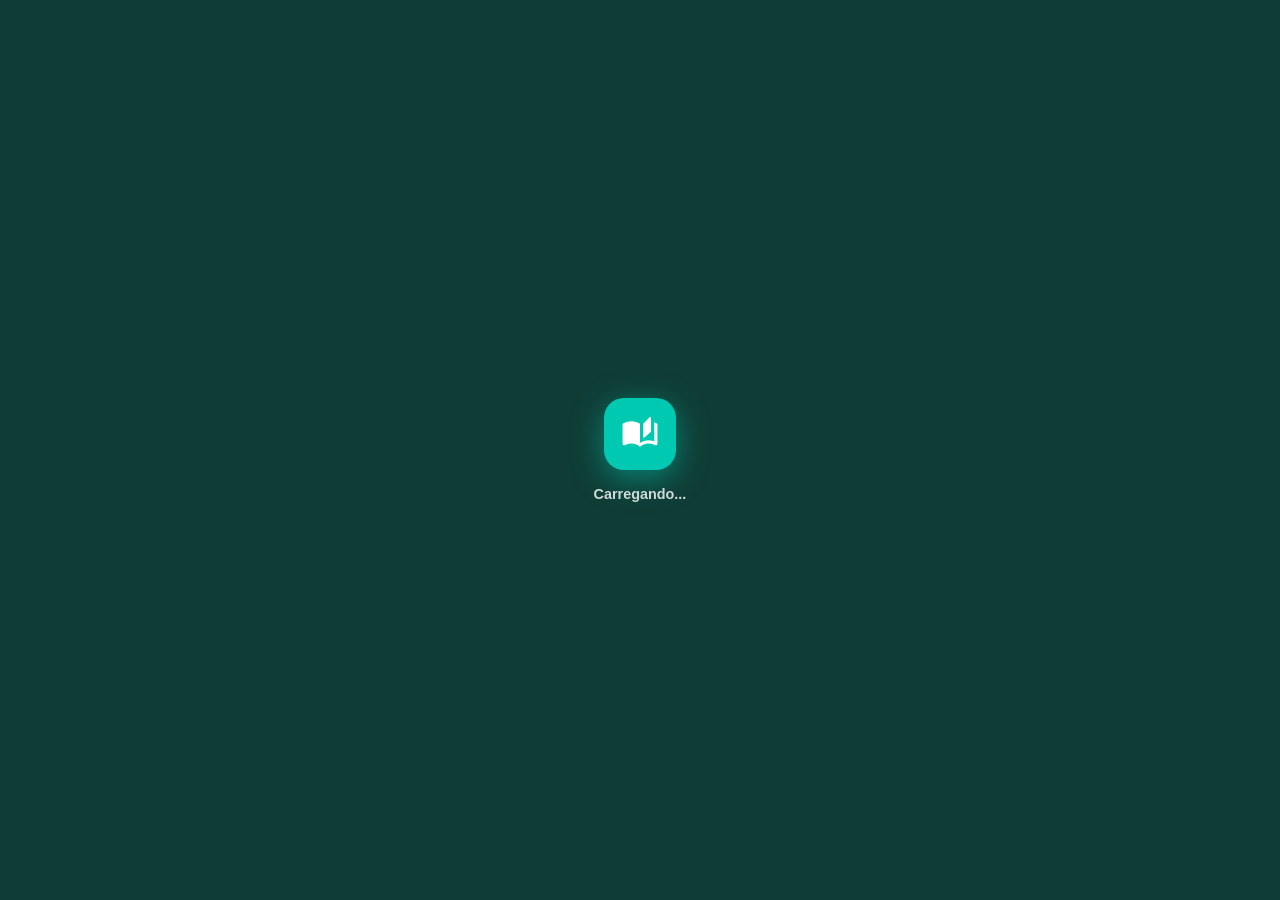
==== index.html @ 5e925e60 "Update index.html" ====
<!DOCTYPE html>
<html lang="pt-BR">
<head>
  <meta charset="UTF-8"/>
  <meta name="viewport" content="width=device-width,initial-scale=1.0,viewport-fit=cover"/>
  <meta name="mobile-web-app-capable" content="yes"/>
  <meta name="apple-mobile-web-app-capable" content="yes"/>
  <meta name="theme-color" content="#00A896"/>
  <title>Sexta Feira Studies</title>
  <link rel="icon" type="image/png" href="assets/favicon.png"/>
  <link rel="stylesheet" href="css/style.css"/>
  <link href="https://fonts.googleapis.com/css2?family=Inter:wght@400;500;600;700;800&display=swap" rel="stylesheet"/>
  <link href="https://fonts.googleapis.com/icon?family=Material+Icons+Round" rel="stylesheet"/>
</head>
<body>

<!-- OVERLAY CARREGANDO -->
<div id="overlay" class="overlay">
  <div class="overlay-inner">
    <div class="logo-pulse"><span class="material-icons-round">auto_stories</span></div>
    <p>Carregando...</p>
  </div>
</div>

<!-- TELA AUTH -->
<div id="tela-auth" class="tela">
  <div class="auth-card">
    <div class="auth-logo">
      <div class="auth-logo-icon"><span class="material-icons-round">auto_stories</span></div>
      <div>
        <h1 class="auth-titulo">Sexta Feira Studies</h1>
        <p class="auth-sub">Acesse sua conta</p>
      </div>
    </div>
    <div class="auth-abas">
      <button class="auth-aba ativa" onclick="trocarAba('entrar')">Entrar</button>
      <button class="auth-aba" onclick="trocarAba('cadastro')">Criar conta</button>
    </div>

    <!-- PAINEL ENTRAR -->
    <div id="painel-entrar" class="auth-painel ativo">
      <button class="btn-google" onclick="loginGoogle()">
        <svg width="18" height="18" viewBox="0 0 48 48"><path fill="#EA4335" d="M24 9.5c3.54 0 6.71 1.22 9.21 3.6l6.85-6.85C35.9 2.38 30.47 0 24 0 14.62 0 6.51 5.38 2.56 13.22l7.98 6.19C12.43 13.72 17.74 9.5 24 9.5z"/><path fill="#4285F4" d="M46.98 24.55c0-1.57-.15-3.09-.38-4.55H24v9.02h12.94c-.58 2.96-2.26 5.48-4.78 7.18l7.73 6c4.51-4.18 7.09-10.36 7.09-17.65z"/><path fill="#FBBC05" d="M10.53 28.59c-.48-1.45-.76-2.99-.76-4.59s.27-3.14.76-4.59l-7.98-6.19C.92 16.46 0 20.12 0 24c0 3.88.92 7.54 2.56 10.78l7.97-6.19z"/><path fill="#34A853" d="M24 48c6.48 0 11.93-2.13 15.89-5.81l-7.73-6c-2.18 1.48-4.97 2.31-8.16 2.31-6.26 0-11.57-4.22-13.47-9.91l-7.98 6.19C6.51 42.62 14.62 48 24 48z"/></svg>
        Continuar com Google
      </button>
      <div class="divisor"><span>ou com e-mail</span></div>
      <div class="campo-auth"><span class="material-icons-round">mail</span><input type="email" id="e-email" placeholder="E-mail"/></div>
      <div class="campo-auth"><span class="material-icons-round">lock</span><input type="password" id="e-senha" placeholder="Senha"/><button class="olho-btn" onclick="toggleOlho('e-senha',this)"><span class="material-icons-round">visibility</span></button></div>
      <div id="err-entrar" class="auth-err" style="display:none"></div>
      <button class="btn-auth" id="btn-entrar" onclick="fazerLogin()"><span class="material-icons-round">login</span> Entrar</button>
      <button class="btn-link" onclick="recuperarSenha()">Esqueci minha senha</button>
    </div>

    <!-- PAINEL CADASTRO -->
    <div id="painel-cadastro" class="auth-painel">
      <button class="btn-google" onclick="loginGoogle()">
        <svg width="18" height="18" viewBox="0 0 48 48"><path fill="#EA4335" d="M24 9.5c3.54 0 6.71 1.22 9.21 3.6l6.85-6.85C35.9 2.38 30.47 0 24 0 14.62 0 6.51 5.38 2.56 13.22l7.98 6.19C12.43 13.72 17.74 9.5 24 9.5z"/><path fill="#4285F4" d="M46.98 24.55c0-1.57-.15-3.09-.38-4.55H24v9.02h12.94c-.58 2.96-2.26 5.48-4.78 7.18l7.73 6c4.51-4.18 7.09-10.36 7.09-17.65z"/><path fill="#FBBC05" d="M10.53 28.59c-.48-1.45-.76-2.99-.76-4.59s.27-3.14.76-4.59l-7.98-6.19C.92 16.46 0 20.12 0 24c0 3.88.92 7.54 2.56 10.78l7.97-6.19z"/><path fill="#34A853" d="M24 48c6.48 0 11.93-2.13 15.89-5.81l-7.73-6c-2.18 1.48-4.97 2.31-8.16 2.31-6.26 0-11.57-4.22-13.47-9.91l-7.98 6.19C6.51 42.62 14.62 48 24 48z"/></svg>
        Cadastrar com Google
      </button>
      <div class="divisor"><span>ou preencha</span></div>
      <div class="campo-auth"><span class="material-icons-round">person</span><input type="text" id="c-nome" placeholder="Seu nome"/></div>
      <div class="campo-auth"><span class="material-icons-round">mail</span><input type="email" id="c-email" placeholder="E-mail"/></div>
      <div class="campo-auth"><span class="material-icons-round">lock</span><input type="password" id="c-senha" placeholder="Senha (mín. 6 caracteres)"/><button class="olho-btn" onclick="toggleOlho('c-senha',this)"><span class="material-icons-round">visibility</span></button></div>
      <div class="campo-auth"><span class="material-icons-round">lock_reset</span><input type="password" id="c-confirma" placeholder="Confirmar senha"/></div>
      <div id="err-cadastro" class="auth-err" style="display:none"></div>
      <button class="btn-auth" id="btn-cadastro" onclick="fazerCadastro()"><span class="material-icons-round">person_add</span> Criar conta</button>
    </div>
  </div>
</div>

<!-- APP -->
<div id="tela-app" class="tela">

  <header class="app-hdr">
    <div class="hdr-logo"><span class="material-icons-round">auto_stories</span><span>SF Studies</span></div>
    <div class="hdr-dir">
      <div class="hdr-pill xp-pill"><span class="material-icons-round">bolt</span><span id="hdr-xp">0 XP</span></div>
      <div class="hdr-pill streak-pill"><span class="material-icons-round">local_fire_department</span><span id="hdr-streak">0</span></div>
      <div class="hdr-av" onclick="irAba('perfil')"><img id="hdr-av-img" src="https://ui-avatars.com/api/?name=U&background=00A896&color=fff" alt=""/></div>
    </div>
  </header>

  <main class="app-main" id="app-main">

    <!-- HOME -->
    <section id="aba-home" class="aba ativa">
      <div id="aviso-box" class="aviso-box" style="display:none">
        <span class="material-icons-round">campaign</span>
        <div><strong id="aviso-titulo"></strong><p id="aviso-msg"></p></div>
        <button onclick="document.getElementById('aviso-box').style.display='none'"><span class="material-icons-round">close</span></button>
      </div>
      <div id="missoes-strip" class="missoes-strip"></div>
      <div class="criar-bar" onclick="openModal('m-post')">
        <img id="bar-av" src="https://ui-avatars.com/api/?name=U&background=00A896&color=fff" alt=""/>
        <span>Compartilhe algo...</span>
        <span class="material-icons-round" style="color:var(--mt)">add_photo_alternate</span>
      </div>
      <div id="feed" class="feed"><div class="load-box"><div class="spin"></div><p>Carregando...</p></div></div>
    </section>

    <!-- MÓDULOS -->
    <section id="aba-modulos" class="aba">
      <div class="sec-hdr"><h2>Módulos</h2><button class="btn-sm" onclick="openModal('m-mod')"><span class="material-icons-round">add</span> Criar</button></div>
      <div class="busca-wrap"><span class="material-icons-round">search</span><input type="text" id="busca-mod" placeholder="Buscar módulo..." oninput="filtrarMods()"/></div>
      <div class="chips-row" id="chips-mat">
        <button class="chip ativo" data-m="">Todos</button>
        <button class="chip" data-m="Matemática">Matemática</button>
        <button class="chip" data-m="Português">Português</button>
        <button class="chip" data-m="Literatura">Literatura</button>
        <button class="chip" data-m="Redação">Redação</button>
        <button class="chip" data-m="História">História</button>
        <button class="chip" data-m="Geografia">Geografia</button>
        <button class="chip" data-m="Ciências">Ciências</button>
        <button class="chip" data-m="Biologia">Biologia</button>
        <button class="chip" data-m="Física">Física</button>
        <button class="chip" data-m="Química">Química</button>
        <button class="chip" data-m="Inglês">Inglês</button>
        <button class="chip" data-m="Espanhol">Espanhol</button>
        <button class="chip" data-m="Filosofia">Filosofia</button>
        <button class="chip" data-m="Sociologia">Sociologia</button>
        <button class="chip" data-m="Artes">Artes</button>
        <button class="chip" data-m="Ed. Física">Ed. Física</button>
        <button class="chip" data-m="Programação">Programação</button>
        <button class="chip" data-m="Robótica">Robótica</button>
        <button class="chip" data-m="Empreend.">Empreend.</button>
      </div>
      <div id="grade-mods" class="grade-mods"><div class="load-box"><div class="spin"></div><p>Carregando...</p></div></div>
    </section>

    <!-- TRILHA -->
    <section id="aba-trilha" class="aba">
      <div class="sec-hdr"><h2>Trilha</h2></div>
      <div class="nivel-card">
        <div class="nivel-row">
          <div class="nivel-badge"><span class="material-icons-round">military_tech</span><span id="nivel-txt">Nível 1</span></div>
          <span id="nivel-xp-info" class="nivel-xp-info">0/100 XP</span>
        </div>
        <div class="xp-barra-wrap"><div class="xp-barra-fill" id="xp-barra"></div></div>
      </div>
      <div id="trilha" class="trilha"><div class="load-box"><div class="spin"></div><p>Carregando trilha...</p></div></div>
    </section>

    <!-- MISSÕES -->
    <section id="aba-missoes" class="aba">
      <div class="sec-hdr"><h2>Missões</h2></div>
      <div id="lista-missoes" class="lista-missoes"><div class="load-box"><div class="spin"></div><p>Carregando...</p></div></div>
    </section>

    <!-- RANKING -->
    <section id="aba-ranking" class="aba">
      <div class="sec-hdr"><h2>Ranking</h2></div>
      <div id="podio" class="podio"></div>
      <div id="lista-rank" class="lista-rank"><div class="load-box"><div class="spin"></div><p>Carregando...</p></div></div>
    </section>

    <!-- PERFIL -->
    <section id="aba-perfil" class="aba">
      <div class="perfil-card">
        <div class="perfil-capa"></div>
        <div class="perfil-topo">
          <div class="perfil-av-wrap">
            <img id="pf-av" src="https://ui-avatars.com/api/?name=U&background=00A896&color=fff" alt=""/>
            <button class="pf-av-edit" onclick="document.getElementById('pf-file').click()"><span class="material-icons-round">photo_camera</span></button>
            <input type="file" id="pf-file" accept="image/*" style="display:none" onchange="trocarFoto(this)"/>
          </div>
          <div class="pf-info">
            <h2 id="pf-nome">---</h2>
            <p id="pf-bio" class="pf-bio">---</p>
          </div>
        </div>
        <div class="pf-stats">
          <div class="pf-stat"><strong id="pf-xp">0</strong><span>XP</span></div>
          <div class="pf-stat"><strong id="pf-nivel">1</strong><span>Nível</span></div>
          <div class="pf-stat"><strong id="pf-streak">0</strong><span>Streak</span></div>
          <div class="pf-stat"><strong id="pf-mods">0</strong><span>Módulos</span></div>
          <div class="pf-stat"><strong id="pf-posts">0</strong><span>Posts</span></div>
        </div>
        <div id="pf-medalhas" class="pf-medalhas"></div>
        <div class="pf-acoes">
          <button class="btn-prim" onclick="openModal('m-edit-pf')"><span class="material-icons-round">edit</span> Editar perfil</button>
          <button class="btn-danger" onclick="fazerLogout()"><span class="material-icons-round">logout</span> Sair</button>
        </div>
      </div>
      <div class="sec-hdr" style="margin-top:1rem"><h3>Meus módulos</h3></div>
      <div id="meus-mods" class="grade-mods"></div>
    </section>

  </main>

  <nav class="nav-bar">
    <button class="nav-btn ativo" data-tab="home"    onclick="irAba('home',this)"><span class="material-icons-round">home</span><span>Home</span></button>
    <button class="nav-btn"       data-tab="modulos" onclick="irAba('modulos',this)"><span class="material-icons-round">layers</span><span>Módulos</span></button>
    <button class="nav-btn nav-add-btn" onclick="openModal('m-post')"><div class="nav-add-circulo"><span class="material-icons-round">add</span></div></button>
    <button class="nav-btn"       data-tab="trilha"  onclick="irAba('trilha',this)"><span class="material-icons-round">map</span><span>Trilha</span></button>
    <button class="nav-btn"       data-tab="missoes" onclick="irAba('missoes',this)"><span class="material-icons-round">emoji_events</span><span>Missões</span><span class="nav-badge" id="nav-badge" style="display:none">0</span></button>
    <button class="nav-btn"       data-tab="ranking" onclick="irAba('ranking',this)"><span class="material-icons-round">leaderboard</span><span>Ranking</span></button>
    <button class="nav-btn"       data-tab="perfil"  onclick="irAba('perfil',this)"><span class="material-icons-round">person</span><span>Perfil</span></button>
  </nav>
</div>

<!-- MODAIS -->

<!-- Modal Criar Post -->
<div id="m-post" class="modal-ov" style="display:none">
  <div class="modal-sh">
    <div class="modal-hdr"><h3>Nova publicação</h3><button class="modal-x" onclick="closeModal('m-post')"><span class="material-icons-round">close</span></button></div>
    <div class="modal-body">
      <div class="post-av-row"><img id="post-av-img" src="" alt=""/><span id="post-av-nome"></span></div>
      <textarea id="post-txt" placeholder="O que você quer compartilhar?" rows="4"></textarea>
      <div id="post-img-prev" style="display:none;position:relative;margin-top:.5rem">
        <img id="post-prev" src="" style="width:100%;border-radius:8px;max-height:220px;object-fit:cover"/>
        <button onclick="removerImgPost()" style="position:absolute;top:.4rem;right:.4rem;background:rgba(0,0,0,.55);border:none;border-radius:50%;width:28px;height:28px;display:flex;align-items:center;justify-content:center;cursor:pointer"><span class="material-icons-round" style="color:#fff;font-size:15px">close</span></button>
      </div>
      <div style="border-top:1px solid var(--borda);margin-top:.75rem;padding-top:.75rem">
        <button class="btn-icon" onclick="document.getElementById('post-file').click()"><span class="material-icons-round">add_photo_alternate</span> Foto</button>
        <input type="file" id="post-file" accept="image/*" style="display:none" onchange="selecionarFotoPost(this)"/>
      </div>
    </div>
    <div class="modal-footer">
      <button class="btn-prim" id="btn-pub" onclick="publicarPost()"><span class="material-icons-round">send</span> Publicar</button>
    </div>
  </div>
</div>

<!-- Modal Ver Post / Comentários -->
<div id="m-ver-post" class="modal-ov" style="display:none">
  <div class="modal-sh">
    <div class="modal-hdr"><h3>Publicação</h3><button class="modal-x" onclick="closeModal('m-ver-post')"><span class="material-icons-round">close</span></button></div>
    <div id="ver-post-corpo" class="modal-body"></div>
    <div class="modal-body" style="border-top:1px solid var(--borda)">
      <h4 style="font-size:.88rem;font-weight:700;margin-bottom:.75rem">Comentários</h4>
      <div id="lista-coments"></div>
      <div class="coment-row">
        <img id="coment-av" src="" alt=""/>
        <input type="text" id="coment-txt" placeholder="Escreva um comentário..."/>
        <button onclick="enviarComentario()"><span class="material-icons-round">send</span></button>
      </div>
    </div>
  </div>
</div>

<!-- Modal Criar Módulo -->
<div id="m-mod" class="modal-ov" style="display:none">
  <div class="modal-sh modal-alto">
    <div class="modal-hdr"><h3>Novo Módulo</h3><button class="modal-x" onclick="closeModal('m-mod')"><span class="material-icons-round">close</span></button></div>
    <div class="modal-body modal-scroll">
      <div class="fgrp"><label>Título *</label><input type="text" id="mod-tit" placeholder="Ex: Álgebra Linear para o ENEM"/></div>
      <div class="fgrp"><label>Descrição</label><textarea id="mod-desc" rows="2" placeholder="Sobre o que é este módulo..."></textarea></div>
      <div class="fgrp"><label>Matéria *</label>
        <select id="mod-mat">
          <option value="">Selecione...</option>
          <option>Matemática</option><option>Português</option><option>Literatura</option><option>Redação</option>
          <option>História</option><option>Geografia</option><option>Ciências</option><option>Biologia</option>
          <option>Física</option><option>Química</option><option>Inglês</option><option>Espanhol</option>
          <option>Filosofia</option><option>Sociologia</option><option>Artes</option><option>Ed. Física</option>
          <option>Programação</option><option>Robótica</option><option>Empreend.</option>
        </select>
      </div>
      <div class="fgrp"><label>Capa</label>
        <div class="capa-area" id="capa-area" onclick="document.getElementById('capa-file').click()">
          <span class="material-icons-round">add_photo_alternate</span><span id="capa-span">Clique para adicionar capa</span>
          <img id="capa-prev" src="" style="display:none"/>
          <input type="file" id="capa-file" accept="image/*" style="display:none" onchange="prevCapa(this)"/>
        </div>
      </div>
      <div class="fgrp"><label>Conteúdo</label><textarea id="mod-cont" rows="6" placeholder="Escreva o conteúdo do módulo..."></textarea></div>
      <div class="fgrp"><label>Vídeos YouTube</label>
        <div id="videos-wrap">
          <div class="video-row"><input type="text" class="video-in" placeholder="Cole a URL do YouTube..."/><button class="btn-icon-sm" onclick="addVideo()"><span class="material-icons-round">add</span></button></div>
        </div>
      </div>
      <div class="fgrp"><label>Quiz</label>
        <div id="quiz-wrap"></div>
        <button class="btn-sec" onclick="addQuestao()" style="margin-top:.5rem"><span class="material-icons-round">add</span> Adicionar pergunta</button>
      </div>
    </div>
    <div class="modal-footer">
      <button class="btn-prim" id="btn-salvar-mod" onclick="salvarModulo()"><span class="material-icons-round">save</span> Salvar módulo</button>
    </div>
  </div>
</div>

<!-- Modal Ver Módulo -->
<div id="m-ver-mod" class="modal-ov" style="display:none">
  <div class="modal-sh modal-full">
    <button class="modal-x-float" onclick="closeModal('m-ver-mod')"><span class="material-icons-round">close</span></button>
    <div id="mod-view" class="modal-body modal-scroll" style="padding:0"></div>
  </div>
</div>

<!-- Modal Editar Perfil -->
<div id="m-edit-pf" class="modal-ov" style="display:none">
  <div class="modal-sh">
    <div class="modal-hdr"><h3>Editar Perfil</h3><button class="modal-x" onclick="closeModal('m-edit-pf')"><span class="material-icons-round">close</span></button></div>
    <div class="modal-body">
      <div class="fgrp"><label>Nome</label><input type="text" id="edit-nome"/></div>
      <div class="fgrp"><label>Bio</label><textarea id="edit-bio" rows="3"></textarea></div>
    </div>
    <div class="modal-footer">
      <button class="btn-prim" onclick="salvarPerfil()"><span class="material-icons-round">save</span> Salvar</button>
    </div>
  </div>
</div>

<!-- Modal Ver Fase -->
<div id="m-fase" class="modal-ov" style="display:none">
  <div class="modal-sh">
    <div id="fase-corpo" class="modal-body" style="padding-top:0"></div>
    <div class="modal-footer" id="fase-footer"></div>
  </div>
</div>

<!-- Modal Quiz Fase -->
<div id="m-quiz-fase" class="modal-ov" style="display:none">
  <div class="modal-sh modal-alto">
    <div class="modal-hdr"><h3 id="quiz-fase-tit">Quiz</h3><button class="modal-x" onclick="closeModal('m-quiz-fase')"><span class="material-icons-round">close</span></button></div>
    <div id="quiz-fase-body" class="modal-body modal-scroll"></div>
  </div>
</div>

<!-- XP Popup -->
<div id="xp-pop" class="xp-pop" style="display:none"><span class="material-icons-round">bolt</span><span id="xp-pop-txt">+10 XP</span></div>

<!-- Toast -->
<div id="toast" class="toast"></div>

<script type="module" src="js/script.js"></script>
</body>
</html>
---- css/style.css ----
*,*::before,*::after{box-sizing:border-box;margin:0;padding:0}
:root{
  --T:#00C9B1;--TD:#00A896;--TL:#E0FAF7;
  --V:#1A5C52;--VD:#0F3D36;
  --bg:#F4F7FA;--card:#fff;--borda:#E2E8F2;--borda2:#C8D4E0;
  --txt:#1A2332;--sub:#4A5568;--mt:#8A9BB0;
  --red:#FF4757;--ok:#2ED573;--gold:#FFD700;
  --s1:0 2px 12px rgba(0,0,0,.06);--s2:0 4px 24px rgba(0,0,0,.1);--s3:0 8px 40px rgba(0,0,0,.15);
  --r:14px;--rsm:8px;--rpill:999px;
  --font:'Plus Jakarta Sans',-apple-system,sans-serif;
  --hdr:56px;--nav:68px;
}
html,body{height:100%;font-family:var(--font);background:var(--bg);color:var(--txt);overflow:hidden;-webkit-font-smoothing:antialiased}
img{display:block;max-width:100%}
button{font-family:var(--font);cursor:pointer}
input,textarea,select{font-family:var(--font)}
a{color:var(--T);text-decoration:none}

/* TELAS */
.tela{display:none;width:100vw;height:100vh;flex-direction:column}
.tela.ativa{display:flex}

/* OVERLAY */
.overlay{position:fixed;inset:0;z-index:9999;background:var(--VD);display:flex;align-items:center;justify-content:center;transition:opacity .4s}
.overlay.sumindo{opacity:0;pointer-events:none}
.overlay-inner{display:flex;flex-direction:column;align-items:center;gap:1rem;color:rgba(255,255,255,.8);font-size:.9rem;font-weight:600}
.logo-pulse{width:72px;height:72px;background:var(--T);border-radius:20px;display:flex;align-items:center;justify-content:center;box-shadow:0 8px 30px rgba(0,201,177,.5);animation:pulso 1.2s ease-in-out infinite}
.logo-pulse .material-icons-round{font-size:38px;color:#fff}
@keyframes pulso{0%,100%{transform:scale(1)}50%{transform:scale(1.08)}}

/* SPIN */
.spin{width:30px;height:30px;border:3px solid var(--borda);border-top-color:var(--T);border-radius:50%;animation:girar .7s linear infinite}
@keyframes girar{to{transform:rotate(360deg)}}
.load-box{display:flex;flex-direction:column;align-items:center;gap:.75rem;padding:2.5rem;color:var(--mt);font-size:.88rem}
.vazio{text-align:center;padding:3rem 1.5rem;color:var(--mt)}
.vazio .material-icons-round{font-size:50px;color:var(--borda2);display:block;margin-bottom:.75rem}

/* ── AUTH ── */
#tela-auth{align-items:center;justify-content:center;background:var(--VD);position:relative;overflow:hidden}
.blob{position:absolute;border-radius:50%;filter:blur(80px);opacity:.4}
.b1{width:400px;height:400px;background:var(--T);top:-120px;left:-100px;animation:bolha 9s ease-in-out infinite}
.b2{width:300px;height:300px;background:#00B4A0;bottom:-100px;right:-80px;animation:bolha 11s ease-in-out infinite reverse}
.b3{width:220px;height:220px;background:#00D9C0;top:55%;left:60%;animation:bolha 7s ease-in-out infinite 1.5s}
@keyframes bolha{0%,100%{transform:translate(0,0) scale(1)}33%{transform:translate(18px,-22px) scale(1.06)}66%{transform:translate(-12px,14px) scale(.95)}}

.auth-card{position:relative;z-index:1;background:rgba(255,255,255,.09);backdrop-filter:blur(28px);border:1px solid rgba(255,255,255,.18);border-radius:28px;padding:2rem 1.75rem 1.5rem;width:min(420px,94vw);display:flex;flex-direction:column;gap:.9rem;animation:cardIn .6s cubic-bezier(.34,1.56,.64,1) both;overflow-y:auto;max-height:92vh}
@keyframes cardIn{from{opacity:0;transform:translateY(36px) scale(.96)}to{opacity:1;transform:none}}
.auth-logo{display:flex;align-items:center;gap:.9rem}
.auth-logo-icon{width:52px;height:52px;background:var(--T);border-radius:16px;display:flex;align-items:center;justify-content:center;box-shadow:0 4px 20px rgba(0,201,177,.45);flex-shrink:0}
.auth-logo-icon .material-icons-round{font-size:28px;color:#fff}
.auth-titulo{font-size:1.35rem;font-weight:900;color:#fff;line-height:1.1}
.auth-titulo span{display:block;color:var(--T)}
.auth-sub{font-size:.8rem;color:rgba(255,255,255,.6);margin-top:.2rem}
.auth-abas{display:flex;background:rgba(255,255,255,.1);border-radius:var(--rpill);padding:4px;gap:4px}
.auth-aba{flex:1;padding:.52rem;border:none;border-radius:var(--rpill);font-size:.87rem;font-weight:700;color:rgba(255,255,255,.6);background:none;cursor:pointer;transition:all .2s}
.auth-aba.ativa{background:var(--T);color:#fff;box-shadow:0 2px 10px rgba(0,201,177,.4)}
.auth-painel{display:none;flex-direction:column;gap:.7rem}
.auth-painel.ativo{display:flex}
.btn-google{display:flex;align-items:center;justify-content:center;gap:.75rem;background:#fff;color:#333;border:none;border-radius:var(--rpill);padding:.85rem;font-size:.9rem;font-weight:600;box-shadow:0 4px 16px rgba(0,0,0,.2);transition:all .2s;cursor:pointer}
.btn-google:hover{transform:translateY(-2px);box-shadow:0 8px 24px rgba(0,0,0,.25)}
.divisor{display:flex;align-items:center;gap:.75rem;color:rgba(255,255,255,.4);font-size:.78rem}
.divisor::before,.divisor::after{content:'';flex:1;height:1px;background:rgba(255,255,255,.15)}
.campo-auth{display:flex;align-items:center;gap:.6rem;background:rgba(255,255,255,.1);border:1px solid rgba(255,255,255,.15);border-radius:var(--rsm);padding:.7rem .9rem}
.campo-auth .material-icons-round{color:rgba(255,255,255,.45);font-size:19px;flex-shrink:0}
.campo-auth input{flex:1;background:none;border:none;outline:none;color:#fff;font-size:.9rem}
.campo-auth input::placeholder{color:rgba(255,255,255,.4)}
.olho-btn{background:none;border:none;color:rgba(255,255,255,.4);display:flex;cursor:pointer;transition:color .2s;padding:0}
.olho-btn:hover{color:rgba(255,255,255,.8)}
.olho-btn .material-icons-round{font-size:18px}
.auth-err{background:rgba(255,71,87,.18);border:1px solid rgba(255,71,87,.4);color:#FFB3BB;border-radius:var(--rsm);padding:.5rem .85rem;font-size:.82rem;font-weight:600}
.btn-auth{display:flex;align-items:center;justify-content:center;gap:.5rem;background:var(--T);color:#fff;border:none;border-radius:var(--rpill);padding:.88rem;font-size:.92rem;font-weight:700;box-shadow:0 4px 16px rgba(0,201,177,.4);transition:all .2s;cursor:pointer}
.btn-auth:hover{background:var(--TD);transform:translateY(-1px)}
.btn-auth:disabled{opacity:.55;cursor:not-allowed;transform:none}
.btn-auth .material-icons-round{font-size:18px}
.btn-link{background:none;border:none;color:rgba(255,255,255,.5);font-size:.8rem;text-align:center;cursor:pointer;transition:color .2s}
.btn-link:hover{color:var(--T)}
.auth-termos{font-size:.72rem;color:rgba(255,255,255,.4);text-align:center}
.auth-termos a{color:var(--T)}

/* ── APP SHELL ── */
#tela-app{overflow:hidden}
.app-hdr{height:var(--hdr);background:var(--card);border-bottom:1px solid var(--borda);display:flex;align-items:center;justify-content:space-between;padding:0 1rem;flex-shrink:0;box-shadow:0 2px 8px rgba(0,0,0,.04);position:relative;z-index:50}
.hdr-logo{display:flex;align-items:center;gap:.45rem;font-weight:900;font-size:.95rem;color:var(--V)}
.hdr-logo .material-icons-round{color:var(--T);font-size:22px}
.hdr-dir{display:flex;align-items:center;gap:.45rem}
.hdr-pill{display:flex;align-items:center;gap:.3rem;border-radius:var(--rpill);padding:.35rem .72rem;font-size:.78rem;font-weight:700;border:none}
.xp-pill{background:var(--TL);color:var(--TD)}
.streak-pill{background:#FFF3E0;color:#D84315}
.hdr-pill .material-icons-round{font-size:15px}
.hdr-av{width:34px;height:34px;border-radius:50%;border:2px solid var(--T);overflow:hidden;cursor:pointer;flex-shrink:0}
.hdr-av img{width:100%;height:100%;object-fit:cover}

.app-main{flex:1;overflow-y:auto;overflow-x:hidden;padding-bottom:var(--nav);-webkit-overflow-scrolling:touch}
.aba{display:none;padding:1rem;animation:fadeUp .25s ease both}
.aba.ativa{display:block}
@keyframes fadeUp{from{opacity:0;transform:translateY(10px)}to{opacity:1;transform:none}}

/* NAV */
.nav-bar{height:var(--nav);background:var(--card);border-top:1px solid var(--borda);display:flex;align-items:center;justify-content:space-around;flex-shrink:0;box-shadow:0 -4px 20px rgba(0,0,0,.06);position:relative;z-index:50}
.nav-btn{flex:1;display:flex;flex-direction:column;align-items:center;justify-content:center;gap:2px;background:none;border:none;color:var(--mt);font-size:.6rem;font-weight:700;padding:.4rem 0;transition:all .2s;position:relative}
.nav-btn .material-icons-round{font-size:22px;transition:all .2s}
.nav-btn.ativo{color:var(--T)}
.nav-btn.ativo .material-icons-round{transform:scale(1.12)}
.nav-add-btn{flex:none;width:58px}
.nav-add-circulo{width:50px;height:50px;background:linear-gradient(135deg,var(--T),var(--VD));border-radius:50%;display:flex;align-items:center;justify-content:center;box-shadow:0 4px 16px rgba(0,201,177,.45);transition:all .22s}
.nav-add-circulo .material-icons-round{color:#fff;font-size:26px}
.nav-add-btn:hover .nav-add-circulo{transform:scale(1.08) rotate(45deg)}
.nav-badge{position:absolute;top:4px;right:calc(50% - 18px);background:var(--red);color:#fff;font-size:.6rem;font-weight:800;min-width:16px;height:16px;border-radius:var(--rpill);display:flex;align-items:center;justify-content:center;padding:0 3px;border:2px solid var(--card)}

/* ── HOME ── */
.aviso-box{display:flex;align-items:flex-start;gap:.75rem;background:#E8F5E9;border:1.5px solid #A5D6A7;border-radius:var(--r);padding:.9rem;margin-bottom:1rem}
.aviso-box .material-icons-round{color:#388E3C;font-size:22px;flex-shrink:0;margin-top:.1rem}
.aviso-box div{flex:1}
.aviso-box strong{font-size:.88rem;color:#2E7D32;display:block;margin-bottom:.15rem}
.aviso-box p{font-size:.82rem;color:#388E3C}
.aviso-box button{background:none;border:none;color:#81C784;cursor:pointer;flex-shrink:0;padding:0}
.aviso-box button .material-icons-round{font-size:18px}

.missoes-strip{display:flex;gap:.5rem;overflow-x:auto;padding-bottom:.5rem;margin-bottom:.75rem;scrollbar-width:none}
.missoes-strip:empty{display:none}
.missoes-strip::-webkit-scrollbar{display:none}
.missao-mini{flex-shrink:0;background:var(--card);border:1.5px solid var(--TL);border-radius:var(--r);padding:.6rem .85rem;min-width:155px;box-shadow:var(--s1);cursor:pointer}
.missao-mini-tit{font-size:.78rem;font-weight:700;margin-bottom:.3rem}
.missao-mini-bw{height:6px;background:var(--borda);border-radius:var(--rpill);overflow:hidden}
.missao-mini-bf{height:100%;background:var(--T);border-radius:var(--rpill);transition:width .4s}
.missao-mini-txt{font-size:.7rem;color:var(--mt);margin-top:.22rem}

.criar-bar{display:flex;align-items:center;gap:.75rem;background:var(--card);border:1.5px solid var(--borda);border-radius:var(--r);padding:.72rem .9rem;cursor:pointer;margin-bottom:1rem;box-shadow:var(--s1);transition:border-color .2s}
.criar-bar:hover{border-color:var(--T)}
.criar-bar img{width:35px;height:35px;border-radius:50%;object-fit:cover;border:2px solid var(--T);flex-shrink:0}
.criar-bar span{flex:1;color:var(--mt);font-size:.87rem}

/* FEED */
.feed{display:flex;flex-direction:column;gap:.85rem}
.post-card{background:var(--card);border-radius:var(--r);box-shadow:var(--s1);overflow:hidden;border:1px solid var(--borda);animation:fadeUp .25s ease both}
.post-topo{display:flex;align-items:center;gap:.65rem;padding:.82rem 1rem .4rem}
.post-topo img{width:40px;height:40px;border-radius:50%;object-fit:cover;border:2px solid var(--TL);flex-shrink:0;cursor:pointer}
.post-autor{flex:1;cursor:pointer}
.post-autor strong{font-size:.87rem;display:block}
.post-autor small{font-size:.72rem;color:var(--mt)}
.post-del-btn{background:none;border:none;color:var(--mt);padding:.2rem;border-radius:50%;transition:all .18s}
.post-del-btn:hover{background:#FFE0E0;color:var(--red)}
.post-del-btn .material-icons-round{font-size:20px}
.post-body{padding:.35rem 1rem;font-size:.9rem;line-height:1.58;color:var(--sub)}
.post-body img{width:100%;border-radius:var(--rsm);margin-top:.55rem;max-height:320px;object-fit:cover}
.post-footer{display:flex;align-items:center;gap:.35rem;padding:.45rem 1rem .8rem;border-top:1px solid var(--borda);margin-top:.45rem}
.btn-curtir,.btn-coment{display:flex;align-items:center;gap:.3rem;background:none;border:none;color:var(--mt);font-size:.8rem;font-weight:600;padding:.36rem .68rem;border-radius:var(--rpill);transition:all .18s}
.btn-curtir:hover{background:#FFE0E0;color:var(--red)}
.btn-curtir.curtido{color:var(--red)}
.btn-curtir.curtido .material-icons-round{color:var(--red)}
.btn-coment:hover{background:var(--TL);color:var(--TD)}
.btn-curtir .material-icons-round,.btn-coment .material-icons-round{font-size:18px}

/* ── MÓDULOS ── */
.sec-hdr{display:flex;align-items:center;justify-content:space-between;margin-bottom:.85rem}
.sec-hdr h2,.sec-hdr h3{font-size:1.1rem;font-weight:800}
.busca-wrap{display:flex;align-items:center;gap:.5rem;background:var(--card);border:1.5px solid var(--borda);border-radius:var(--rpill);padding:.52rem .9rem;margin-bottom:.75rem;transition:border-color .2s}
.busca-wrap:focus-within{border-color:var(--T)}
.busca-wrap .material-icons-round{color:var(--mt);font-size:19px;flex-shrink:0}
.busca-wrap input{flex:1;border:none;outline:none;background:none;font-size:.9rem;color:var(--txt)}
.chips-row{display:flex;gap:.4rem;overflow-x:auto;padding-bottom:.5rem;margin-bottom:.85rem;scrollbar-width:none}
.chips-row::-webkit-scrollbar{display:none}
.chip{flex-shrink:0;padding:.36rem .82rem;background:var(--card);border:1.5px solid var(--borda);border-radius:var(--rpill);font-size:.78rem;font-weight:700;color:var(--sub);cursor:pointer;transition:all .18s}
.chip.ativo,.chip:hover{background:var(--T);border-color:var(--T);color:#fff}
.grade-mods{display:grid;grid-template-columns:repeat(auto-fill,minmax(155px,1fr));gap:.85rem}
.mod-card{background:var(--card);border-radius:var(--r);box-shadow:var(--s1);overflow:hidden;cursor:pointer;transition:all .22s;border:1px solid var(--borda);animation:fadeUp .25s ease both;position:relative}
.mod-card:hover{transform:translateY(-4px);box-shadow:var(--s3)}
.mod-capa{width:100%;height:106px;background:linear-gradient(135deg,var(--TL),var(--T));display:flex;align-items:center;justify-content:center;font-size:2.8rem}
.mod-capa img{width:100%;height:100%;object-fit:cover}
.mod-corpo{padding:.65rem}
.mod-mat-tag{font-size:.66rem;font-weight:700;color:var(--TD);background:var(--TL);padding:.17rem .43rem;border-radius:var(--rpill);display:inline-block;margin-bottom:.33rem}
.mod-tit{font-size:.87rem;font-weight:700;line-height:1.3}
.mod-autor{font-size:.71rem;color:var(--mt);margin-top:.25rem}
.mod-stats{display:flex;align-items:center;gap:.55rem;margin-top:.38rem;font-size:.71rem;color:var(--mt)}
.mod-stats span{display:flex;align-items:center;gap:.18rem}
.mod-stats .material-icons-round{font-size:14px}
.mod-oficial{position:absolute;top:.45rem;right:.45rem;background:linear-gradient(135deg,#FFD700,#FFA000);color:#fff;font-size:.64rem;font-weight:800;padding:.18rem .48rem;border-radius:var(--rpill);display:flex;align-items:center;gap:.18rem}
.mod-oficial .material-icons-round{font-size:12px}

/* Módulo view */
.mod-view-capa{width:100%;height:200px;background:linear-gradient(135deg,var(--VD),var(--T));display:flex;align-items:center;justify-content:center;font-size:5rem;overflow:hidden}
.mod-view-capa img{width:100%;height:100%;object-fit:cover}
.mod-view-meta{padding:1rem 1rem .5rem}
.mod-view-tit{font-size:1.25rem;font-weight:800;margin-bottom:.3rem}
.mod-view-desc{font-size:.9rem;color:var(--sub);line-height:1.6;margin-bottom:.7rem}
.mod-view-autor{display:flex;align-items:center;gap:.5rem;margin-bottom:.65rem}
.mod-view-autor img{width:28px;height:28px;border-radius:50%;object-fit:cover}
.mod-view-autor span{font-size:.8rem;color:var(--mt)}
.mod-sec{padding:1rem;border-top:1px solid var(--borda)}
.mod-sec h3{font-size:.95rem;font-weight:800;margin-bottom:.7rem;display:flex;align-items:center;gap:.4rem}
.mod-sec h3 .material-icons-round{color:var(--T);font-size:20px}
.mod-txt{font-size:.9rem;line-height:1.72;color:var(--sub);white-space:pre-wrap}
.vid-embed{border-radius:var(--rsm);overflow:hidden;margin-bottom:.65rem;box-shadow:var(--s1)}
.vid-embed iframe{width:100%;height:200px;border:none;display:block}
.quiz-q{margin-bottom:1.2rem}
.quiz-q-txt{font-size:.9rem;font-weight:700;margin-bottom:.55rem}
.quiz-opts{display:flex;flex-direction:column;gap:.35rem}
.quiz-opt-btn{width:100%;text-align:left;padding:.62rem .9rem;border-radius:var(--rsm);border:1.5px solid var(--borda);background:var(--card);font-size:.87rem;color:var(--txt);cursor:pointer;transition:all .18s}
.quiz-opt-btn:hover:not([disabled]){border-color:var(--T);background:var(--TL)}
.quiz-opt-btn.certa{border-color:var(--ok);background:#E8F5E9;color:#2E7D32}
.quiz-opt-btn.errada{border-color:var(--red);background:#FFEBEE;color:#C62828}
.quiz-fb{font-size:.8rem;font-weight:700;margin-top:.3rem;padding:.28rem .62rem;border-radius:var(--rpill);display:inline-block}
.quiz-fb.ok{background:#E8F5E9;color:#2E7D32}
.quiz-fb.fail{background:#FFEBEE;color:#C62828}
.quiz-res{background:linear-gradient(135deg,var(--TL),var(--card));border-radius:var(--r);padding:1.5rem;text-align:center;margin-top:1rem}
.quiz-res h3{font-size:1.4rem;font-weight:900;color:var(--TD)}
.quiz-res p{font-size:.9rem;color:var(--sub);margin-top:.25rem}
.quiz-res .xp-tag{color:var(--T);font-weight:800;display:block;margin-top:.5rem}

/* ── TRILHA ── */
.nivel-card{background:var(--card);border-radius:var(--r);box-shadow:var(--s1);padding:.88rem 1rem;margin-bottom:1.25rem;border:1px solid var(--borda)}
.nivel-row{display:flex;align-items:center;justify-content:space-between;margin-bottom:.55rem}
.nivel-badge{display:flex;align-items:center;gap:.32rem;background:linear-gradient(135deg,var(--T),var(--V));color:#fff;border-radius:var(--rpill);padding:.36rem .85rem;font-size:.82rem;font-weight:800}
.nivel-badge .material-icons-round{font-size:16px}
.nivel-xp-info{font-size:.77rem;font-weight:700;color:var(--mt)}
.xp-barra-wrap{height:10px;background:var(--borda);border-radius:var(--rpill);overflow:hidden}
.xp-barra-fill{height:100%;background:linear-gradient(90deg,var(--T),var(--TD));border-radius:var(--rpill);transition:width .6s ease;width:0%}
.trilha{display:flex;flex-direction:column;align-items:center;padding-bottom:2rem}
.trilha-sec{width:100%;margin-bottom:1.5rem}
.trilha-sec-tit{text-align:center;font-size:.82rem;font-weight:800;color:#fff;background:linear-gradient(135deg,var(--V),var(--VD));border-radius:var(--rpill);padding:.38rem 1rem;margin-bottom:1.25rem;display:inline-block;box-shadow:0 2px 8px rgba(15,61,54,.3)}
.trilha-nos{display:flex;flex-direction:column;align-items:center;gap:0;width:100%;max-width:320px}
.no-wrap{display:flex;justify-content:center;width:100%}
.no-wrap.esq{justify-content:flex-start;padding-left:18%}
.no-wrap.dir{justify-content:flex-end;padding-right:18%}
.no-wrap.cen{justify-content:center}
.fase-no{display:flex;flex-direction:column;align-items:center;gap:.38rem;cursor:pointer}
.fase-circulo{width:70px;height:70px;border-radius:50%;display:flex;align-items:center;justify-content:center;font-size:1.9rem;border:none;cursor:pointer;transition:all .22s;position:relative;box-shadow:0 4px 0 rgba(0,0,0,.18)}
.fase-circulo:hover:not(.trav){transform:scale(1.08) translateY(-2px)}
.fase-circulo:active:not(.trav){transform:scale(.96) translateY(1px);box-shadow:0 2px 0 rgba(0,0,0,.18)}
.fase-circulo.trav{background:#DDE3EC;box-shadow:0 4px 0 #B8C2D0;cursor:not-allowed;filter:grayscale(.4)}
.fase-circulo.disp{background:linear-gradient(135deg,var(--T),var(--V));box-shadow:0 4px 0 var(--VD);animation:pulsaFase 2.2s ease-in-out infinite}
.fase-circulo.conc{background:linear-gradient(135deg,#4CAF50,#2E7D32);box-shadow:0 4px 0 #1B5E20}
@keyframes pulsaFase{0%,100%{box-shadow:0 4px 0 var(--VD),0 0 0 0 rgba(0,201,177,.4)}50%{box-shadow:0 4px 0 var(--VD),0 0 0 14px rgba(0,201,177,0)}}
.fase-lbl{font-size:.73rem;font-weight:700;color:var(--sub);text-align:center;max-width:78px;line-height:1.2}
.fase-ests{font-size:.8rem}
.conector{width:3px;height:34px;margin:0 auto;border-radius:var(--rpill)}
.conector.feito{background:linear-gradient(to bottom,#4CAF50,#81C784)}
.conector.normal{background:linear-gradient(to bottom,var(--TL),var(--borda))}
.fase-dh{text-align:center;padding:1.5rem 1rem 1rem}
.fase-dh-em{font-size:3.8rem;display:block;margin-bottom:.45rem}
.fase-dh-tit{font-size:1.2rem;font-weight:900}
.fase-dh-sub{font-size:.83rem;color:var(--mt);margin-top:.2rem}
.fase-dh-xp{display:inline-flex;align-items:center;gap:.3rem;background:var(--TL);color:var(--TD);padding:.28rem .78rem;border-radius:var(--rpill);font-size:.8rem;font-weight:800;margin-top:.55rem}
.fase-dh-xp .material-icons-round{font-size:15px}
.fase-trav-info{padding:1.5rem;text-align:center;color:var(--mt)}
.fase-trav-info .material-icons-round{font-size:40px;display:block;margin-bottom:.5rem;color:var(--borda2)}

/* ── MISSÕES ── */
.lista-missoes{display:flex;flex-direction:column;gap:.75rem}
.missao-card{background:var(--card);border-radius:var(--r);box-shadow:var(--s1);padding:1rem;border:1px solid var(--borda);animation:fadeUp .25s ease both}
.missao-topo{display:flex;align-items:flex-start;gap:.72rem;margin-bottom:.6rem}
.missao-ico{width:44px;height:44px;border-radius:var(--rsm);display:flex;align-items:center;justify-content:center;flex-shrink:0;font-size:1.5rem}
.missao-info{flex:1}
.missao-info h4{font-size:.9rem;font-weight:800}
.missao-info p{font-size:.8rem;color:var(--sub);margin-top:.18rem;line-height:1.45}
.missao-xp{display:flex;align-items:center;gap:.28rem;background:var(--TL);color:var(--TD);padding:.18rem .62rem;border-radius:var(--rpill);font-size:.74rem;font-weight:800;flex-shrink:0}
.missao-xp .material-icons-round{font-size:14px}
.missao-bw{height:8px;background:var(--borda);border-radius:var(--rpill);overflow:hidden;margin-bottom:.38rem}
.missao-bf{height:100%;background:var(--T);border-radius:var(--rpill);transition:width .5s}
.missao-pct{font-size:.75rem;color:var(--mt);font-weight:600}
.missao-badge{display:inline-flex;align-items:center;gap:.28rem;background:#E8F5E9;color:#2E7D32;padding:.22rem .62rem;border-radius:var(--rpill);font-size:.77rem;font-weight:800}
.missao-badge .material-icons-round{font-size:14px}

/* ── RANKING ── */
.podio{display:flex;align-items:flex-end;justify-content:center;gap:.5rem;padding:1.5rem 0 2rem}
.podio-item{display:flex;flex-direction:column;align-items:center;gap:.42rem;flex:1;max-width:100px}
.podio-av{border-radius:50%;object-fit:cover}
.p1 .podio-av{width:64px;height:64px;border:3px solid #FFD700}
.p2 .podio-av{width:54px;height:54px;border:3px solid #B0BEC5}
.p3 .podio-av{width:54px;height:54px;border:3px solid #CD7F32}
.podio-plat{width:100%;border-radius:8px 8px 0 0;display:flex;flex-direction:column;align-items:center;justify-content:flex-end;padding:.45rem .3rem;color:#fff;font-weight:800;font-size:.84rem}
.p1 .podio-plat{height:78px;background:linear-gradient(135deg,#FFD700,#FFA000)}
.p2 .podio-plat{height:60px;background:linear-gradient(135deg,#B0BEC5,#78909C)}
.p3 .podio-plat{height:44px;background:linear-gradient(135deg,#CD7F32,#8D4D00)}
.podio-nome{font-size:.72rem;color:var(--sub);font-weight:700;text-align:center;max-width:80px;overflow:hidden;text-overflow:ellipsis;white-space:nowrap}
.podio-xp{font-size:.68rem;color:var(--mt)}
.podio-crown{font-size:1.3rem}
.lista-rank{display:flex;flex-direction:column;gap:.5rem}
.rank-item{background:var(--card);border-radius:var(--rsm);box-shadow:var(--s1);display:flex;align-items:center;gap:.72rem;padding:.72rem 1rem;border:1px solid var(--borda)}
.rank-item.meu{border-color:var(--T)}
.rank-pos{width:26px;font-weight:800;font-size:.88rem;color:var(--mt);text-align:center;flex-shrink:0}
.rank-item img{width:38px;height:38px;border-radius:50%;object-fit:cover;flex-shrink:0}
.rank-info{flex:1;min-width:0}
.rank-info strong{font-size:.87rem;display:block;overflow:hidden;text-overflow:ellipsis;white-space:nowrap}
.rank-info small{font-size:.72rem;color:var(--mt)}
.rank-xp{font-weight:800;font-size:.87rem;color:var(--T);flex-shrink:0}

/* ── PERFIL ── */
.perfil-card{background:var(--card);border-radius:var(--r);box-shadow:var(--s1);overflow:hidden;border:1px solid var(--borda)}
.perfil-capa{height:98px;background:linear-gradient(135deg,var(--VD),var(--T))}
.perfil-topo{display:flex;align-items:flex-end;gap:.88rem;padding:0 1rem .85rem;margin-top:-36px}
.perfil-av-wrap{position:relative;flex-shrink:0}
.perfil-av-wrap img{width:78px;height:78px;border-radius:50%;object-fit:cover;border:4px solid var(--card);box-shadow:var(--s2)}
.pf-av-edit{position:absolute;bottom:0;right:0;width:27px;height:27px;background:var(--T);border:2px solid var(--card);border-radius:50%;display:flex;align-items:center;justify-content:center;cursor:pointer}
.pf-av-edit .material-icons-round{font-size:13px;color:#fff}
.pf-info{flex:1;padding-top:.45rem}
.pf-info h2{font-size:1.08rem;font-weight:800}
.pf-bio{font-size:.78rem;color:var(--mt);margin-top:.15rem}
.pf-stats{display:grid;grid-template-columns:repeat(5,1fr);gap:.3rem;padding:0 1rem .85rem;border-top:1px solid var(--borda);padding-top:.72rem}
.pf-stat{display:flex;flex-direction:column;align-items:center;background:var(--bg);border-radius:var(--rsm);padding:.52rem .3rem}
.pf-stat strong{font-size:.92rem;font-weight:800}
.pf-stat span{font-size:.63rem;color:var(--mt);font-weight:700;margin-top:.1rem}
.pf-medalhas{display:flex;flex-wrap:wrap;gap:.38rem;padding:0 1rem .72rem}
.medalha{display:flex;align-items:center;gap:.28rem;background:linear-gradient(135deg,#FFF8E1,#FFFDE7);border:1px solid #FFD54F;border-radius:var(--rpill);padding:.2rem .62rem;font-size:.72rem;font-weight:700;color:#E65100}
.medalha .material-icons-round{font-size:14px;color:#FFD700}
.pf-acoes{display:flex;gap:.5rem;padding:0 1rem .85rem}
.pf-acoes .btn-prim{flex:1}

/* ── MODAIS ── */
.modal-ov{position:fixed;inset:0;z-index:999;background:rgba(0,0,0,.48);backdrop-filter:blur(5px);display:flex;align-items:flex-end;justify-content:center}
.modal-sh{background:var(--card);border-radius:22px 22px 0 0;width:100%;max-width:580px;max-height:90vh;display:flex;flex-direction:column;animation:sobir .3s cubic-bezier(.34,1.3,.64,1) both;overflow:hidden;position:relative}
.modal-sh.modal-alto{max-height:96vh}
.modal-sh.modal-full{max-height:98vh;border-radius:18px 18px 0 0}
@keyframes sobir{from{transform:translateY(100%)}to{transform:none}}
.modal-drag{width:38px;height:4px;border-radius:var(--rpill);background:var(--borda);margin:.65rem auto .2rem;flex-shrink:0}
.modal-hdr{display:flex;align-items:center;justify-content:space-between;padding:.45rem 1rem .7rem;border-bottom:1px solid var(--borda);flex-shrink:0}
.modal-hdr h3{font-size:.96rem;font-weight:800}
.modal-x{background:var(--bg);border:none;border-radius:50%;width:30px;height:30px;display:flex;align-items:center;justify-content:center;cursor:pointer;transition:background .2s}
.modal-x:hover{background:var(--borda)}
.modal-x .material-icons-round{font-size:17px}
.modal-x-float{position:absolute;top:.85rem;right:.85rem;z-index:10;background:var(--bg);border:none;border-radius:50%;width:32px;height:32px;display:flex;align-items:center;justify-content:center;cursor:pointer;box-shadow:var(--s2)}
.modal-x-float .material-icons-round{font-size:18px}
.modal-body{padding:.85rem 1rem;overflow-y:auto;flex:1;-webkit-overflow-scrolling:touch}
.modal-scroll{overflow-y:auto}
.modal-footer{padding:.68rem 1rem;border-top:1px solid var(--borda);background:var(--card);flex-shrink:0}

/* FORMS */
.fgrp{display:flex;flex-direction:column;gap:.36rem;margin-bottom:.92rem}
.fgrp label{font-size:.77rem;font-weight:700;color:var(--sub)}
.fgrp input,.fgrp textarea,.fgrp select{border:1.5px solid var(--borda);border-radius:var(--rsm);padding:.68rem .88rem;font-size:.9rem;color:var(--txt);background:var(--bg);outline:none;transition:border-color .2s;resize:vertical;width:100%}
.fgrp input:focus,.fgrp textarea:focus,.fgrp select:focus{border-color:var(--T);background:var(--card)}
.capa-area{border:2px dashed var(--borda);border-radius:var(--rsm);padding:1.2rem;display:flex;flex-direction:column;align-items:center;gap:.4rem;cursor:pointer;color:var(--mt);transition:border-color .2s;text-align:center}
.capa-area:hover{border-color:var(--T);color:var(--T)}
.capa-area .material-icons-round{font-size:28px}
.capa-area img{width:100%;height:125px;object-fit:cover;border-radius:var(--rsm)}
.video-row{display:flex;gap:.4rem;align-items:center;margin-bottom:.42rem}
.video-in{flex:1;border:1.5px solid var(--borda);border-radius:var(--rsm);padding:.58rem .78rem;font-size:.85rem;outline:none;background:var(--bg);transition:border-color .2s}
.video-in:focus{border-color:var(--T);background:var(--card)}
.q-bloco{background:var(--bg);border-radius:var(--rsm);padding:.72rem;margin-bottom:.65rem;border:1px solid var(--borda)}
.q-topo{display:flex;gap:.4rem;align-items:center;margin-bottom:.45rem}
.q-in{flex:1;border:1.5px solid var(--borda);border-radius:var(--rsm);padding:.48rem .68rem;font-size:.85rem;outline:none;background:var(--card)}
.q-in:focus{border-color:var(--T)}
.opt-row{display:flex;align-items:center;gap:.42rem;margin-bottom:.35rem}
.opt-row input[type=radio]{accent-color:var(--T)}
.opt-in{flex:1;border:1px solid var(--borda);border-radius:8px;padding:.42rem .62rem;font-size:.82rem;outline:none;background:var(--card)}
.opt-in:focus{border-color:var(--T)}
.post-av-row{display:flex;align-items:center;gap:.62rem;margin-bottom:.62rem}
.post-av-row img{width:38px;height:38px;border-radius:50%;object-fit:cover;border:2px solid var(--TL)}
.post-av-row span{font-weight:700;font-size:.88rem}
#post-txt{width:100%;border:none;outline:none;resize:none;font-size:.95rem;color:var(--txt);background:none}
.coment-row{display:flex;align-items:center;gap:.42rem;margin-top:.82rem}
.coment-row img{width:30px;height:30px;border-radius:50%;object-fit:cover;flex-shrink:0}
.coment-row input{flex:1;border:1.5px solid var(--borda);border-radius:var(--rpill);padding:.5rem .88rem;font-size:.85rem;outline:none;background:var(--bg);transition:border-color .2s}
.coment-row input:focus{border-color:var(--T);background:var(--card)}
.coment-row button{width:34px;height:34px;background:var(--T);border:none;border-radius:50%;display:flex;align-items:center;justify-content:center;flex-shrink:0;transition:background .2s}
.coment-row button:hover{background:var(--TD)}
.coment-row button .material-icons-round{color:#fff;font-size:17px}
.coment-item{display:flex;gap:.52rem;margin-bottom:.65rem}
.coment-item img{width:28px;height:28px;border-radius:50%;object-fit:cover;flex-shrink:0}
.coment-bolha{background:var(--bg);border-radius:0 var(--rsm) var(--rsm) var(--rsm);padding:.45rem .72rem}
.coment-bolha strong{font-size:.75rem;display:block;margin-bottom:.12rem}
.coment-bolha span{font-size:.83rem;color:var(--sub)}

/* ── BOTÕES ── */
.btn-prim{display:flex;align-items:center;justify-content:center;gap:.42rem;background:linear-gradient(135deg,var(--T),var(--V));color:#fff;border:none;border-radius:var(--rpill);padding:.82rem 1.5rem;font-size:.92rem;font-weight:700;cursor:pointer;transition:all .2s;box-shadow:0 4px 14px rgba(0,201,177,.32);width:100%}
.btn-prim:hover{opacity:.92;transform:translateY(-1px)}
.btn-prim:disabled{opacity:.5;cursor:not-allowed;transform:none}
.btn-prim .material-icons-round{font-size:18px}
.btn-sm{display:flex;align-items:center;gap:.3rem;background:var(--T);color:#fff;border:none;border-radius:var(--rpill);padding:.4rem .88rem;font-size:.8rem;font-weight:700;cursor:pointer;transition:background .2s}
.btn-sm:hover{background:var(--TD)}
.btn-sm .material-icons-round{font-size:16px}
.btn-sec{display:flex;align-items:center;justify-content:center;gap:.32rem;background:none;color:var(--T);border:1.5px solid var(--T);border-radius:var(--rpill);padding:.44rem .88rem;font-size:.8rem;font-weight:700;cursor:pointer;transition:all .2s;width:100%}
.btn-sec:hover{background:var(--TL)}
.btn-sec .material-icons-round{font-size:15px}
.btn-danger{display:flex;align-items:center;justify-content:center;gap:.4rem;background:#FFF0F0;color:var(--red);border:none;border-radius:var(--rpill);padding:.82rem 1.5rem;font-size:.88rem;font-weight:700;cursor:pointer;transition:all .2s}
.btn-danger:hover{background:#FFE0E0}
.btn-danger .material-icons-round{font-size:17px}
.btn-icon{display:flex;align-items:center;gap:.3rem;background:var(--bg);border:none;border-radius:var(--rpill);padding:.4rem .82rem;color:var(--sub);font-size:.8rem;font-weight:600;cursor:pointer;transition:all .2s}
.btn-icon:hover{background:var(--borda)}
.btn-icon .material-icons-round{font-size:18px}
.btn-icon-sm{width:30px;height:30px;display:flex;align-items:center;justify-content:center;background:var(--bg);border:none;border-radius:50%;cursor:pointer;flex-shrink:0;transition:background .2s}
.btn-icon-sm:hover{background:var(--TL)}
.btn-icon-sm .material-icons-round{font-size:17px;color:var(--sub)}

/* ── XP POPUP / TOAST ── */
.xp-pop{position:fixed;top:68px;left:50%;transform:translateX(-50%) translateY(-18px);background:linear-gradient(135deg,var(--T),var(--TD));color:#fff;padding:.52rem 1.2rem;border-radius:var(--rpill);font-size:.9rem;font-weight:800;display:flex;align-items:center;gap:.32rem;z-index:9998;opacity:0;box-shadow:var(--s2);transition:all .35s cubic-bezier(.34,1.56,.64,1);pointer-events:none}
.xp-pop.show{opacity:1;transform:translateX(-50%) translateY(0)}
.xp-pop .material-icons-round{font-size:18px}
.toast{position:fixed;bottom:calc(var(--nav) + .9rem);left:50%;transform:translateX(-50%) translateY(14px);background:var(--txt);color:#fff;padding:.6rem 1.2rem;border-radius:var(--rpill);font-size:.83rem;font-weight:600;z-index:9999;opacity:0;transition:all .3s;pointer-events:none;white-space:nowrap;max-width:92vw;box-shadow:var(--s3)}
.toast.show{opacity:1;transform:translateX(-50%) translateY(0)}
.toast.ok{background:var(--T)}
.toast.err{background:var(--red)}

/* ── RESPONSIVO ── */
@media(min-width:640px){
  body{background:linear-gradient(135deg,var(--VD) 0%,#0A2A26 100%)}
  #tela-app{max-width:480px;margin:0 auto;height:100vh;box-shadow:0 0 80px rgba(0,0,0,.5);position:relative}
  .app-hdr{max-width:480px}
  .nav-bar{max-width:480px;position:fixed;bottom:0;left:50%;transform:translateX(-50%)}
  .modal-ov{max-width:480px;left:50%;transform:translateX(-50%);right:auto}
  .toast{bottom:calc(var(--nav) + 1.5rem)}
}
@media(min-width:900px){
  #tela-app{border-radius:22px;height:90vh;margin-top:5vh;box-shadow:0 20px 80px rgba(0,0,0,.6)}
  .nav-bar{border-radius:0 0 22px 22px}
  .app-hdr{border-radius:22px 22px 0 0}
}
@media(max-width:360px){
  .pf-stats{grid-template-columns:repeat(3,1fr)}
  .fase-circulo{width:62px;height:62px;font-size:1.7rem}
}
@supports(padding:env(safe-area-inset-bottom)){
  .nav-bar{padding-bottom:env(safe-area-inset-bottom);height:calc(var(--nav) + env(safe-area-inset-bottom))}
  .app-main{padding-bottom:calc(var(--nav) + env(safe-area-inset-bottom))}
}
::-webkit-scrollbar{width:3px;height:3px}
::-webkit-scrollbar-thumb{background:var(--borda2);border-radius:99px}
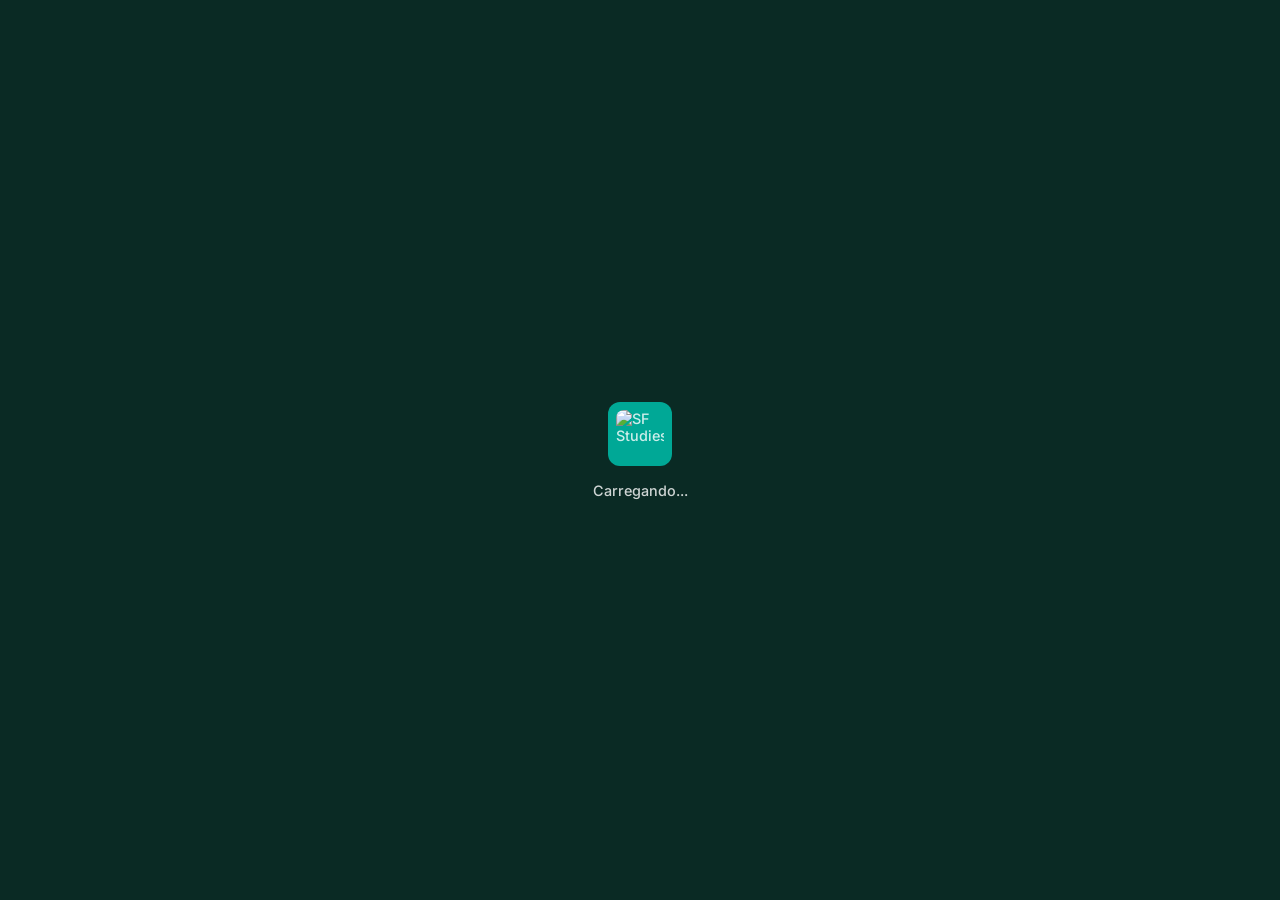
==== commit a89ac8ce: "Update index.html" ====
--- a/index.html
+++ b/index.html
@@ -7,7 +7,7 @@
   <meta name="apple-mobile-web-app-capable" content="yes"/>
   <meta name="theme-color" content="#00A896"/>
   <title>Sexta Feira Studies</title>
-  <link rel="icon" type="image/png" href="assets/favicon.png"/>
+  <link rel="icon" type="image/png" href="https://i.ibb.co/G3MwH684/logo.png"/>
   <link rel="stylesheet" href="css/style.css"/>
   <link href="https://fonts.googleapis.com/css2?family=Inter:wght@400;500;600;700;800&display=swap" rel="stylesheet"/>
   <link href="https://fonts.googleapis.com/icon?family=Material+Icons+Round" rel="stylesheet"/>
@@ -17,7 +17,7 @@
 <!-- OVERLAY CARREGANDO -->
 <div id="overlay" class="overlay">
   <div class="overlay-inner">
-    <div class="logo-pulse"><span class="material-icons-round">auto_stories</span></div>
+    <div class="logo-pulse"><img src="https://i.ibb.co/G3MwH684/logo.png" alt="SF Studies" style="width:48px;height:48px;border-radius:8px"/></div>
     <p>Carregando...</p>
   </div>
 </div>
@@ -26,7 +26,7 @@
 <div id="tela-auth" class="tela">
   <div class="auth-card">
     <div class="auth-logo">
-      <div class="auth-logo-icon"><span class="material-icons-round">auto_stories</span></div>
+      <div class="auth-logo-icon"><img src="https://i.ibb.co/G3MwH684/logo.png" alt="SF Studies" style="width:48px;height:48px;border-radius:8px"/></div>
       <div>
         <h1 class="auth-titulo">Sexta Feira Studies</h1>
         <p class="auth-sub">Acesse sua conta</p>
@@ -72,10 +72,14 @@
 <div id="tela-app" class="tela">
 
   <header class="app-hdr">
-    <div class="hdr-logo"><span class="material-icons-round">auto_stories</span><span>SF Studies</span></div>
+    <div class="hdr-logo"><img src="https://i.ibb.co/G3MwH684/logo.png" alt="SF Studies" style="width:32px;height:32px;border-radius:6px"/></div>
     <div class="hdr-dir">
       <div class="hdr-pill xp-pill"><span class="material-icons-round">bolt</span><span id="hdr-xp">0 XP</span></div>
       <div class="hdr-pill streak-pill"><span class="material-icons-round">local_fire_department</span><span id="hdr-streak">0</span></div>
+      <button class="hdr-notif-btn" onclick="irAba('notificacoes')" style="position:relative;background:none;border:none;cursor:pointer;display:flex;align-items:center">
+        <span class="material-icons-round" style="font-size:24px;color:var(--sub)">notifications</span>
+        <span id="notif-badge" style="display:none;position:absolute;top:-2px;right:-2px;background:var(--red);color:#fff;font-size:.6rem;font-weight:700;min-width:16px;height:16px;border-radius:8px;display:flex;align-items:center;justify-content:center;padding:0 3px;border:2px solid var(--card)">0</span>
+      </button>
       <div class="hdr-av" onclick="irAba('perfil')"><img id="hdr-av-img" src="https://ui-avatars.com/api/?name=U&background=00A896&color=fff" alt=""/></div>
     </div>
   </header>
@@ -153,6 +157,12 @@
       <div id="lista-rank" class="lista-rank"><div class="load-box"><div class="spin"></div><p>Carregando...</p></div></div>
     </section>
 
+    <!-- NOTIFICAÇÕES -->
+    <section id="aba-notificacoes" class="aba">
+      <div class="sec-hdr"><h2>Notificações</h2></div>
+      <div id="lista-notifs" class="lista-missoes"><div class="load-box"><div class="spin"></div><p>Carregando...</p></div></div>
+    </section>
+
     <!-- PERFIL -->
     <section id="aba-perfil" class="aba">
       <div class="perfil-card">
--- a/css/style.css
+++ b/css/style.css
@@ -1,14 +1,14 @@
 *,*::before,*::after{box-sizing:border-box;margin:0;padding:0}
 :root{
-  --T:#00C9B1;--TD:#00A896;--TL:#E0FAF7;
-  --V:#1A5C52;--VD:#0F3D36;
-  --bg:#F4F7FA;--card:#fff;--borda:#E2E8F2;--borda2:#C8D4E0;
-  --txt:#1A2332;--sub:#4A5568;--mt:#8A9BB0;
-  --red:#FF4757;--ok:#2ED573;--gold:#FFD700;
-  --s1:0 2px 12px rgba(0,0,0,.06);--s2:0 4px 24px rgba(0,0,0,.1);--s3:0 8px 40px rgba(0,0,0,.15);
-  --r:14px;--rsm:8px;--rpill:999px;
-  --font:'Plus Jakarta Sans',-apple-system,sans-serif;
-  --hdr:56px;--nav:68px;
+  --T:#00A896;--TD:#008F7A;--TL:#E0F0EE;
+  --V:#0F3D36;--VD:#0A2A24;
+  --bg:#F5F6F8;--card:#fff;--borda:#E0E4E8;--borda2:#C5CCD4;
+  --txt:#1A2332;--sub:#4A5568;--mt:#8A94A0;
+  --red:#E53935;--ok:#43A047;--gold:#F9A825;
+  --s1:0 1px 3px rgba(0,0,0,.08);--s2:0 2px 8px rgba(0,0,0,.1);
+  --r:8px;--rsm:6px;--rpill:999px;
+  --font:'Inter',-apple-system,sans-serif;
+  --hdr:56px;--nav:64px;
 }
 html,body{height:100%;font-family:var(--font);background:var(--bg);color:var(--txt);overflow:hidden;-webkit-font-smoothing:antialiased}
 img{display:block;max-width:100%}
@@ -21,397 +21,382 @@
 .tela.ativa{display:flex}
 
 /* OVERLAY */
-.overlay{position:fixed;inset:0;z-index:9999;background:var(--VD);display:flex;align-items:center;justify-content:center;transition:opacity .4s}
+.overlay{position:fixed;inset:0;z-index:9999;background:var(--VD);display:flex;align-items:center;justify-content:center;transition:opacity .3s}
 .overlay.sumindo{opacity:0;pointer-events:none}
-.overlay-inner{display:flex;flex-direction:column;align-items:center;gap:1rem;color:rgba(255,255,255,.8);font-size:.9rem;font-weight:600}
-.logo-pulse{width:72px;height:72px;background:var(--T);border-radius:20px;display:flex;align-items:center;justify-content:center;box-shadow:0 8px 30px rgba(0,201,177,.5);animation:pulso 1.2s ease-in-out infinite}
-.logo-pulse .material-icons-round{font-size:38px;color:#fff}
-@keyframes pulso{0%,100%{transform:scale(1)}50%{transform:scale(1.08)}}
+.overlay-inner{display:flex;flex-direction:column;align-items:center;gap:1rem;color:rgba(255,255,255,.8);font-size:.9rem;font-weight:500}
+.logo-pulse{width:64px;height:64px;background:var(--T);border-radius:12px;display:flex;align-items:center;justify-content:center}
+.logo-pulse .material-icons-round{font-size:32px;color:#fff}
 
 /* SPIN */
-.spin{width:30px;height:30px;border:3px solid var(--borda);border-top-color:var(--T);border-radius:50%;animation:girar .7s linear infinite}
+.spin{width:28px;height:28px;border:3px solid var(--borda);border-top-color:var(--T);border-radius:50%;animation:girar .7s linear infinite}
 @keyframes girar{to{transform:rotate(360deg)}}
 .load-box{display:flex;flex-direction:column;align-items:center;gap:.75rem;padding:2.5rem;color:var(--mt);font-size:.88rem}
 .vazio{text-align:center;padding:3rem 1.5rem;color:var(--mt)}
-.vazio .material-icons-round{font-size:50px;color:var(--borda2);display:block;margin-bottom:.75rem}
-
-/* ── AUTH ── */
-#tela-auth{align-items:center;justify-content:center;background:var(--VD);position:relative;overflow:hidden}
-.blob{position:absolute;border-radius:50%;filter:blur(80px);opacity:.4}
-.b1{width:400px;height:400px;background:var(--T);top:-120px;left:-100px;animation:bolha 9s ease-in-out infinite}
-.b2{width:300px;height:300px;background:#00B4A0;bottom:-100px;right:-80px;animation:bolha 11s ease-in-out infinite reverse}
-.b3{width:220px;height:220px;background:#00D9C0;top:55%;left:60%;animation:bolha 7s ease-in-out infinite 1.5s}
-@keyframes bolha{0%,100%{transform:translate(0,0) scale(1)}33%{transform:translate(18px,-22px) scale(1.06)}66%{transform:translate(-12px,14px) scale(.95)}}
-
-.auth-card{position:relative;z-index:1;background:rgba(255,255,255,.09);backdrop-filter:blur(28px);border:1px solid rgba(255,255,255,.18);border-radius:28px;padding:2rem 1.75rem 1.5rem;width:min(420px,94vw);display:flex;flex-direction:column;gap:.9rem;animation:cardIn .6s cubic-bezier(.34,1.56,.64,1) both;overflow-y:auto;max-height:92vh}
-@keyframes cardIn{from{opacity:0;transform:translateY(36px) scale(.96)}to{opacity:1;transform:none}}
+.vazio .material-icons-round{font-size:44px;color:var(--borda2);display:block;margin-bottom:.75rem}
+
+/* AUTH */
+#tela-auth{align-items:center;justify-content:center;background:#EDEFF2;position:relative}
+
+.auth-card{position:relative;z-index:1;background:#fff;border:1px solid var(--borda);border-radius:12px;padding:2rem 1.75rem 1.5rem;width:min(400px,94vw);display:flex;flex-direction:column;gap:.9rem;overflow-y:auto;max-height:92vh}
 .auth-logo{display:flex;align-items:center;gap:.9rem}
-.auth-logo-icon{width:52px;height:52px;background:var(--T);border-radius:16px;display:flex;align-items:center;justify-content:center;box-shadow:0 4px 20px rgba(0,201,177,.45);flex-shrink:0}
-.auth-logo-icon .material-icons-round{font-size:28px;color:#fff}
-.auth-titulo{font-size:1.35rem;font-weight:900;color:#fff;line-height:1.1}
-.auth-titulo span{display:block;color:var(--T)}
-.auth-sub{font-size:.8rem;color:rgba(255,255,255,.6);margin-top:.2rem}
-.auth-abas{display:flex;background:rgba(255,255,255,.1);border-radius:var(--rpill);padding:4px;gap:4px}
-.auth-aba{flex:1;padding:.52rem;border:none;border-radius:var(--rpill);font-size:.87rem;font-weight:700;color:rgba(255,255,255,.6);background:none;cursor:pointer;transition:all .2s}
-.auth-aba.ativa{background:var(--T);color:#fff;box-shadow:0 2px 10px rgba(0,201,177,.4)}
+.auth-logo-icon{width:48px;height:48px;background:var(--T);border-radius:8px;display:flex;align-items:center;justify-content:center;flex-shrink:0}
+.auth-logo-icon .material-icons-round{font-size:24px;color:#fff}
+.auth-titulo{font-size:1.25rem;font-weight:700;color:var(--txt);line-height:1.2}
+.auth-sub{font-size:.8rem;color:var(--mt);margin-top:.2rem}
+.auth-abas{display:flex;background:var(--bg);border-radius:6px;padding:3px;gap:3px}
+.auth-aba{flex:1;padding:.5rem;border:none;border-radius:4px;font-size:.85rem;font-weight:600;color:var(--mt);background:none;cursor:pointer;transition:background .15s,color .15s}
+.auth-aba.ativa{background:#fff;color:var(--txt)}
 .auth-painel{display:none;flex-direction:column;gap:.7rem}
 .auth-painel.ativo{display:flex}
-.btn-google{display:flex;align-items:center;justify-content:center;gap:.75rem;background:#fff;color:#333;border:none;border-radius:var(--rpill);padding:.85rem;font-size:.9rem;font-weight:600;box-shadow:0 4px 16px rgba(0,0,0,.2);transition:all .2s;cursor:pointer}
-.btn-google:hover{transform:translateY(-2px);box-shadow:0 8px 24px rgba(0,0,0,.25)}
-.divisor{display:flex;align-items:center;gap:.75rem;color:rgba(255,255,255,.4);font-size:.78rem}
-.divisor::before,.divisor::after{content:'';flex:1;height:1px;background:rgba(255,255,255,.15)}
-.campo-auth{display:flex;align-items:center;gap:.6rem;background:rgba(255,255,255,.1);border:1px solid rgba(255,255,255,.15);border-radius:var(--rsm);padding:.7rem .9rem}
-.campo-auth .material-icons-round{color:rgba(255,255,255,.45);font-size:19px;flex-shrink:0}
-.campo-auth input{flex:1;background:none;border:none;outline:none;color:#fff;font-size:.9rem}
-.campo-auth input::placeholder{color:rgba(255,255,255,.4)}
-.olho-btn{background:none;border:none;color:rgba(255,255,255,.4);display:flex;cursor:pointer;transition:color .2s;padding:0}
-.olho-btn:hover{color:rgba(255,255,255,.8)}
+.btn-google{display:flex;align-items:center;justify-content:center;gap:.75rem;background:#fff;color:#333;border:1px solid var(--borda);border-radius:6px;padding:.75rem;font-size:.9rem;font-weight:500;transition:background .15s;cursor:pointer}
+.btn-google:hover{background:var(--bg)}
+.divisor{display:flex;align-items:center;gap:.75rem;color:var(--mt);font-size:.78rem}
+.divisor::before,.divisor::after{content:'';flex:1;height:1px;background:var(--borda)}
+.campo-auth{display:flex;align-items:center;gap:.6rem;background:var(--bg);border:1px solid var(--borda);border-radius:6px;padding:.65rem .85rem}
+.campo-auth .material-icons-round{color:var(--mt);font-size:18px;flex-shrink:0}
+.campo-auth input{flex:1;background:none;border:none;outline:none;color:var(--txt);font-size:.9rem}
+.campo-auth input::placeholder{color:var(--mt)}
+.olho-btn{background:none;border:none;color:var(--mt);display:flex;cursor:pointer;transition:color .15s;padding:0}
+.olho-btn:hover{color:var(--txt)}
 .olho-btn .material-icons-round{font-size:18px}
-.auth-err{background:rgba(255,71,87,.18);border:1px solid rgba(255,71,87,.4);color:#FFB3BB;border-radius:var(--rsm);padding:.5rem .85rem;font-size:.82rem;font-weight:600}
-.btn-auth{display:flex;align-items:center;justify-content:center;gap:.5rem;background:var(--T);color:#fff;border:none;border-radius:var(--rpill);padding:.88rem;font-size:.92rem;font-weight:700;box-shadow:0 4px 16px rgba(0,201,177,.4);transition:all .2s;cursor:pointer}
-.btn-auth:hover{background:var(--TD);transform:translateY(-1px)}
-.btn-auth:disabled{opacity:.55;cursor:not-allowed;transform:none}
+.auth-err{background:#FDECEA;border:1px solid #F5C6C3;color:#C62828;border-radius:6px;padding:.5rem .85rem;font-size:.82rem;font-weight:500}
+.btn-auth{display:flex;align-items:center;justify-content:center;gap:.5rem;background:var(--T);color:#fff;border:none;border-radius:6px;padding:.8rem;font-size:.9rem;font-weight:600;transition:background .15s;cursor:pointer}
+.btn-auth:hover{background:var(--TD)}
+.btn-auth:disabled{opacity:.6;cursor:not-allowed}
 .btn-auth .material-icons-round{font-size:18px}
-.btn-link{background:none;border:none;color:rgba(255,255,255,.5);font-size:.8rem;text-align:center;cursor:pointer;transition:color .2s}
+.btn-link{background:none;border:none;color:var(--mt);font-size:.8rem;text-align:center;cursor:pointer;transition:color .15s}
 .btn-link:hover{color:var(--T)}
-.auth-termos{font-size:.72rem;color:rgba(255,255,255,.4);text-align:center}
-.auth-termos a{color:var(--T)}
-
-/* ── APP SHELL ── */
+
+/* APP SHELL */
 #tela-app{overflow:hidden}
-.app-hdr{height:var(--hdr);background:var(--card);border-bottom:1px solid var(--borda);display:flex;align-items:center;justify-content:space-between;padding:0 1rem;flex-shrink:0;box-shadow:0 2px 8px rgba(0,0,0,.04);position:relative;z-index:50}
-.hdr-logo{display:flex;align-items:center;gap:.45rem;font-weight:900;font-size:.95rem;color:var(--V)}
+.app-hdr{height:var(--hdr);background:var(--card);border-bottom:1px solid var(--borda);display:flex;align-items:center;justify-content:space-between;padding:0 1rem;flex-shrink:0;position:relative;z-index:50}
+.hdr-logo{display:flex;align-items:center;gap:.45rem;font-weight:700;font-size:.95rem;color:var(--V)}
 .hdr-logo .material-icons-round{color:var(--T);font-size:22px}
 .hdr-dir{display:flex;align-items:center;gap:.45rem}
-.hdr-pill{display:flex;align-items:center;gap:.3rem;border-radius:var(--rpill);padding:.35rem .72rem;font-size:.78rem;font-weight:700;border:none}
+.hdr-pill{display:flex;align-items:center;gap:.3rem;border-radius:4px;padding:.3rem .65rem;font-size:.75rem;font-weight:600;border:none}
 .xp-pill{background:var(--TL);color:var(--TD)}
 .streak-pill{background:#FFF3E0;color:#D84315}
-.hdr-pill .material-icons-round{font-size:15px}
-.hdr-av{width:34px;height:34px;border-radius:50%;border:2px solid var(--T);overflow:hidden;cursor:pointer;flex-shrink:0}
+.hdr-pill .material-icons-round{font-size:14px}
+.hdr-av{width:34px;height:34px;border-radius:50%;border:1px solid var(--borda);overflow:hidden;cursor:pointer;flex-shrink:0}
 .hdr-av img{width:100%;height:100%;object-fit:cover}
 
 .app-main{flex:1;overflow-y:auto;overflow-x:hidden;padding-bottom:var(--nav);-webkit-overflow-scrolling:touch}
-.aba{display:none;padding:1rem;animation:fadeUp .25s ease both}
+.aba{display:none;padding:1rem}
 .aba.ativa{display:block}
-@keyframes fadeUp{from{opacity:0;transform:translateY(10px)}to{opacity:1;transform:none}}
 
 /* NAV */
-.nav-bar{height:var(--nav);background:var(--card);border-top:1px solid var(--borda);display:flex;align-items:center;justify-content:space-around;flex-shrink:0;box-shadow:0 -4px 20px rgba(0,0,0,.06);position:relative;z-index:50}
-.nav-btn{flex:1;display:flex;flex-direction:column;align-items:center;justify-content:center;gap:2px;background:none;border:none;color:var(--mt);font-size:.6rem;font-weight:700;padding:.4rem 0;transition:all .2s;position:relative}
-.nav-btn .material-icons-round{font-size:22px;transition:all .2s}
+.nav-bar{height:var(--nav);background:var(--card);border-top:1px solid var(--borda);display:flex;align-items:center;justify-content:space-around;flex-shrink:0;position:relative;z-index:50}
+.nav-btn{flex:1;display:flex;flex-direction:column;align-items:center;justify-content:center;gap:2px;background:none;border:none;color:var(--mt);font-size:.6rem;font-weight:600;padding:.4rem 0;transition:color .15s;position:relative}
+.nav-btn .material-icons-round{font-size:22px}
 .nav-btn.ativo{color:var(--T)}
-.nav-btn.ativo .material-icons-round{transform:scale(1.12)}
-.nav-add-btn{flex:none;width:58px}
-.nav-add-circulo{width:50px;height:50px;background:linear-gradient(135deg,var(--T),var(--VD));border-radius:50%;display:flex;align-items:center;justify-content:center;box-shadow:0 4px 16px rgba(0,201,177,.45);transition:all .22s}
-.nav-add-circulo .material-icons-round{color:#fff;font-size:26px}
-.nav-add-btn:hover .nav-add-circulo{transform:scale(1.08) rotate(45deg)}
-.nav-badge{position:absolute;top:4px;right:calc(50% - 18px);background:var(--red);color:#fff;font-size:.6rem;font-weight:800;min-width:16px;height:16px;border-radius:var(--rpill);display:flex;align-items:center;justify-content:center;padding:0 3px;border:2px solid var(--card)}
-
-/* ── HOME ── */
-.aviso-box{display:flex;align-items:flex-start;gap:.75rem;background:#E8F5E9;border:1.5px solid #A5D6A7;border-radius:var(--r);padding:.9rem;margin-bottom:1rem}
-.aviso-box .material-icons-round{color:#388E3C;font-size:22px;flex-shrink:0;margin-top:.1rem}
+.nav-add-btn{flex:none;width:56px}
+.nav-add-circulo{width:46px;height:46px;background:var(--T);border-radius:50%;display:flex;align-items:center;justify-content:center;transition:background .15s}
+.nav-add-circulo:hover{background:var(--TD)}
+.nav-add-circulo .material-icons-round{color:#fff;font-size:24px}
+.nav-badge{position:absolute;top:4px;right:calc(50% - 18px);background:var(--red);color:#fff;font-size:.6rem;font-weight:700;min-width:16px;height:16px;border-radius:4px;display:flex;align-items:center;justify-content:center;padding:0 3px;border:2px solid var(--card)}
+
+/* HOME */
+.aviso-box{display:flex;align-items:flex-start;gap:.75rem;background:#E8F5E9;border:1px solid #A5D6A7;border-radius:6px;padding:.85rem;margin-bottom:1rem}
+.aviso-box .material-icons-round{color:#388E3C;font-size:20px;flex-shrink:0;margin-top:.1rem}
 .aviso-box div{flex:1}
-.aviso-box strong{font-size:.88rem;color:#2E7D32;display:block;margin-bottom:.15rem}
-.aviso-box p{font-size:.82rem;color:#388E3C}
+.aviso-box strong{font-size:.85rem;color:#2E7D32;display:block;margin-bottom:.15rem}
+.aviso-box p{font-size:.8rem;color:#388E3C}
 .aviso-box button{background:none;border:none;color:#81C784;cursor:pointer;flex-shrink:0;padding:0}
 .aviso-box button .material-icons-round{font-size:18px}
 
 .missoes-strip{display:flex;gap:.5rem;overflow-x:auto;padding-bottom:.5rem;margin-bottom:.75rem;scrollbar-width:none}
 .missoes-strip:empty{display:none}
 .missoes-strip::-webkit-scrollbar{display:none}
-.missao-mini{flex-shrink:0;background:var(--card);border:1.5px solid var(--TL);border-radius:var(--r);padding:.6rem .85rem;min-width:155px;box-shadow:var(--s1);cursor:pointer}
-.missao-mini-tit{font-size:.78rem;font-weight:700;margin-bottom:.3rem}
-.missao-mini-bw{height:6px;background:var(--borda);border-radius:var(--rpill);overflow:hidden}
-.missao-mini-bf{height:100%;background:var(--T);border-radius:var(--rpill);transition:width .4s}
-.missao-mini-txt{font-size:.7rem;color:var(--mt);margin-top:.22rem}
-
-.criar-bar{display:flex;align-items:center;gap:.75rem;background:var(--card);border:1.5px solid var(--borda);border-radius:var(--r);padding:.72rem .9rem;cursor:pointer;margin-bottom:1rem;box-shadow:var(--s1);transition:border-color .2s}
+.missao-mini{flex-shrink:0;background:var(--card);border:1px solid var(--borda);border-radius:6px;padding:.55rem .8rem;min-width:150px;cursor:pointer}
+.missao-mini-tit{font-size:.75rem;font-weight:600;margin-bottom:.3rem}
+.missao-mini-bw{height:5px;background:var(--borda);border-radius:4px;overflow:hidden}
+.missao-mini-bf{height:100%;background:var(--T);border-radius:4px;transition:width .3s}
+.missao-mini-txt{font-size:.68rem;color:var(--mt);margin-top:.2rem}
+
+.criar-bar{display:flex;align-items:center;gap:.75rem;background:var(--card);border:1px solid var(--borda);border-radius:6px;padding:.65rem .85rem;cursor:pointer;margin-bottom:1rem;transition:border-color .15s}
 .criar-bar:hover{border-color:var(--T)}
-.criar-bar img{width:35px;height:35px;border-radius:50%;object-fit:cover;border:2px solid var(--T);flex-shrink:0}
-.criar-bar span{flex:1;color:var(--mt);font-size:.87rem}
+.criar-bar img{width:32px;height:32px;border-radius:50%;object-fit:cover;border:1px solid var(--borda);flex-shrink:0}
+.criar-bar span{flex:1;color:var(--mt);font-size:.85rem}
 
 /* FEED */
-.feed{display:flex;flex-direction:column;gap:.85rem}
-.post-card{background:var(--card);border-radius:var(--r);box-shadow:var(--s1);overflow:hidden;border:1px solid var(--borda);animation:fadeUp .25s ease both}
-.post-topo{display:flex;align-items:center;gap:.65rem;padding:.82rem 1rem .4rem}
-.post-topo img{width:40px;height:40px;border-radius:50%;object-fit:cover;border:2px solid var(--TL);flex-shrink:0;cursor:pointer}
+.feed{display:flex;flex-direction:column;gap:.75rem}
+.post-card{background:var(--card);border-radius:6px;overflow:hidden;border:1px solid var(--borda)}
+.post-topo{display:flex;align-items:center;gap:.65rem;padding:.75rem 1rem .4rem}
+.post-topo img{width:38px;height:38px;border-radius:50%;object-fit:cover;border:1px solid var(--borda);flex-shrink:0;cursor:pointer}
 .post-autor{flex:1;cursor:pointer}
-.post-autor strong{font-size:.87rem;display:block}
-.post-autor small{font-size:.72rem;color:var(--mt)}
-.post-del-btn{background:none;border:none;color:var(--mt);padding:.2rem;border-radius:50%;transition:all .18s}
-.post-del-btn:hover{background:#FFE0E0;color:var(--red)}
+.post-autor strong{font-size:.85rem;display:block}
+.post-autor small{font-size:.7rem;color:var(--mt)}
+.post-del-btn{background:none;border:none;color:var(--mt);padding:.2rem;border-radius:4px;transition:color .15s}
+.post-del-btn:hover{color:var(--red)}
 .post-del-btn .material-icons-round{font-size:20px}
-.post-body{padding:.35rem 1rem;font-size:.9rem;line-height:1.58;color:var(--sub)}
-.post-body img{width:100%;border-radius:var(--rsm);margin-top:.55rem;max-height:320px;object-fit:cover}
-.post-footer{display:flex;align-items:center;gap:.35rem;padding:.45rem 1rem .8rem;border-top:1px solid var(--borda);margin-top:.45rem}
-.btn-curtir,.btn-coment{display:flex;align-items:center;gap:.3rem;background:none;border:none;color:var(--mt);font-size:.8rem;font-weight:600;padding:.36rem .68rem;border-radius:var(--rpill);transition:all .18s}
-.btn-curtir:hover{background:#FFE0E0;color:var(--red)}
+.post-body{padding:.3rem 1rem;font-size:.88rem;line-height:1.55;color:var(--sub)}
+.post-body img{width:100%;border-radius:4px;margin-top:.5rem;max-height:300px;object-fit:cover}
+.post-footer{display:flex;align-items:center;gap:.35rem;padding:.4rem 1rem .7rem;border-top:1px solid var(--borda);margin-top:.4rem}
+.btn-curtir,.btn-coment{display:flex;align-items:center;gap:.3rem;background:none;border:none;color:var(--mt);font-size:.78rem;font-weight:500;padding:.3rem .6rem;border-radius:4px;transition:background .15s,color .15s}
+.btn-curtir:hover{background:#FDECEA;color:var(--red)}
 .btn-curtir.curtido{color:var(--red)}
 .btn-curtir.curtido .material-icons-round{color:var(--red)}
-.btn-coment:hover{background:var(--TL);color:var(--TD)}
+.btn-coment:hover{background:var(--bg);color:var(--T)}
 .btn-curtir .material-icons-round,.btn-coment .material-icons-round{font-size:18px}
 
-/* ── MÓDULOS ── */
-.sec-hdr{display:flex;align-items:center;justify-content:space-between;margin-bottom:.85rem}
-.sec-hdr h2,.sec-hdr h3{font-size:1.1rem;font-weight:800}
-.busca-wrap{display:flex;align-items:center;gap:.5rem;background:var(--card);border:1.5px solid var(--borda);border-radius:var(--rpill);padding:.52rem .9rem;margin-bottom:.75rem;transition:border-color .2s}
+/* MÓDULOS */
+.sec-hdr{display:flex;align-items:center;justify-content:space-between;margin-bottom:.75rem}
+.sec-hdr h2,.sec-hdr h3{font-size:1.05rem;font-weight:700}
+.busca-wrap{display:flex;align-items:center;gap:.5rem;background:var(--card);border:1px solid var(--borda);border-radius:6px;padding:.5rem .85rem;margin-bottom:.75rem;transition:border-color .15s}
 .busca-wrap:focus-within{border-color:var(--T)}
-.busca-wrap .material-icons-round{color:var(--mt);font-size:19px;flex-shrink:0}
-.busca-wrap input{flex:1;border:none;outline:none;background:none;font-size:.9rem;color:var(--txt)}
-.chips-row{display:flex;gap:.4rem;overflow-x:auto;padding-bottom:.5rem;margin-bottom:.85rem;scrollbar-width:none}
+.busca-wrap .material-icons-round{color:var(--mt);font-size:18px;flex-shrink:0}
+.busca-wrap input{flex:1;border:none;outline:none;background:none;font-size:.88rem;color:var(--txt)}
+.chips-row{display:flex;gap:.4rem;overflow-x:auto;padding-bottom:.5rem;margin-bottom:.75rem;scrollbar-width:none}
 .chips-row::-webkit-scrollbar{display:none}
-.chip{flex-shrink:0;padding:.36rem .82rem;background:var(--card);border:1.5px solid var(--borda);border-radius:var(--rpill);font-size:.78rem;font-weight:700;color:var(--sub);cursor:pointer;transition:all .18s}
+.chip{flex-shrink:0;padding:.3rem .75rem;background:var(--card);border:1px solid var(--borda);border-radius:4px;font-size:.75rem;font-weight:500;color:var(--sub);cursor:pointer;transition:background .15s,border-color .15s,color .15s}
 .chip.ativo,.chip:hover{background:var(--T);border-color:var(--T);color:#fff}
-.grade-mods{display:grid;grid-template-columns:repeat(auto-fill,minmax(155px,1fr));gap:.85rem}
-.mod-card{background:var(--card);border-radius:var(--r);box-shadow:var(--s1);overflow:hidden;cursor:pointer;transition:all .22s;border:1px solid var(--borda);animation:fadeUp .25s ease both;position:relative}
-.mod-card:hover{transform:translateY(-4px);box-shadow:var(--s3)}
-.mod-capa{width:100%;height:106px;background:linear-gradient(135deg,var(--TL),var(--T));display:flex;align-items:center;justify-content:center;font-size:2.8rem}
+.grade-mods{display:grid;grid-template-columns:repeat(auto-fill,minmax(150px,1fr));gap:.75rem}
+.mod-card{background:var(--card);border-radius:6px;overflow:hidden;cursor:pointer;border:1px solid var(--borda);position:relative;transition:box-shadow .15s}
+.mod-card:hover{box-shadow:var(--s2)}
+.mod-capa{width:100%;height:100px;background:var(--TL);display:flex;align-items:center;justify-content:center;font-size:2.5rem}
 .mod-capa img{width:100%;height:100%;object-fit:cover}
-.mod-corpo{padding:.65rem}
-.mod-mat-tag{font-size:.66rem;font-weight:700;color:var(--TD);background:var(--TL);padding:.17rem .43rem;border-radius:var(--rpill);display:inline-block;margin-bottom:.33rem}
-.mod-tit{font-size:.87rem;font-weight:700;line-height:1.3}
-.mod-autor{font-size:.71rem;color:var(--mt);margin-top:.25rem}
-.mod-stats{display:flex;align-items:center;gap:.55rem;margin-top:.38rem;font-size:.71rem;color:var(--mt)}
-.mod-stats span{display:flex;align-items:center;gap:.18rem}
-.mod-stats .material-icons-round{font-size:14px}
-.mod-oficial{position:absolute;top:.45rem;right:.45rem;background:linear-gradient(135deg,#FFD700,#FFA000);color:#fff;font-size:.64rem;font-weight:800;padding:.18rem .48rem;border-radius:var(--rpill);display:flex;align-items:center;gap:.18rem}
-.mod-oficial .material-icons-round{font-size:12px}
+.mod-corpo{padding:.6rem}
+.mod-mat-tag{font-size:.62rem;font-weight:600;color:var(--TD);background:var(--TL);padding:.15rem .4rem;border-radius:3px;display:inline-block;margin-bottom:.3rem}
+.mod-tit{font-size:.83rem;font-weight:600;line-height:1.3}
+.mod-autor{font-size:.68rem;color:var(--mt);margin-top:.2rem}
+.mod-stats{display:flex;align-items:center;gap:.5rem;margin-top:.35rem;font-size:.68rem;color:var(--mt)}
+.mod-stats span{display:flex;align-items:center;gap:.15rem}
+.mod-stats .material-icons-round{font-size:13px}
+.mod-oficial{position:absolute;top:.4rem;right:.4rem;background:var(--gold);color:#fff;font-size:.6rem;font-weight:700;padding:.15rem .4rem;border-radius:3px;display:flex;align-items:center;gap:.15rem}
+.mod-oficial .material-icons-round{font-size:11px}
 
 /* Módulo view */
-.mod-view-capa{width:100%;height:200px;background:linear-gradient(135deg,var(--VD),var(--T));display:flex;align-items:center;justify-content:center;font-size:5rem;overflow:hidden}
+.mod-view-capa{width:100%;height:180px;background:var(--TL);display:flex;align-items:center;justify-content:center;font-size:4rem;overflow:hidden}
 .mod-view-capa img{width:100%;height:100%;object-fit:cover}
 .mod-view-meta{padding:1rem 1rem .5rem}
-.mod-view-tit{font-size:1.25rem;font-weight:800;margin-bottom:.3rem}
-.mod-view-desc{font-size:.9rem;color:var(--sub);line-height:1.6;margin-bottom:.7rem}
-.mod-view-autor{display:flex;align-items:center;gap:.5rem;margin-bottom:.65rem}
-.mod-view-autor img{width:28px;height:28px;border-radius:50%;object-fit:cover}
-.mod-view-autor span{font-size:.8rem;color:var(--mt)}
+.mod-view-tit{font-size:1.2rem;font-weight:700;margin-bottom:.3rem}
+.mod-view-desc{font-size:.88rem;color:var(--sub);line-height:1.55;margin-bottom:.65rem}
+.mod-view-autor{display:flex;align-items:center;gap:.5rem;margin-bottom:.6rem}
+.mod-view-autor img{width:26px;height:26px;border-radius:50%;object-fit:cover}
+.mod-view-autor span{font-size:.78rem;color:var(--mt)}
 .mod-sec{padding:1rem;border-top:1px solid var(--borda)}
-.mod-sec h3{font-size:.95rem;font-weight:800;margin-bottom:.7rem;display:flex;align-items:center;gap:.4rem}
-.mod-sec h3 .material-icons-round{color:var(--T);font-size:20px}
-.mod-txt{font-size:.9rem;line-height:1.72;color:var(--sub);white-space:pre-wrap}
-.vid-embed{border-radius:var(--rsm);overflow:hidden;margin-bottom:.65rem;box-shadow:var(--s1)}
-.vid-embed iframe{width:100%;height:200px;border:none;display:block}
-.quiz-q{margin-bottom:1.2rem}
-.quiz-q-txt{font-size:.9rem;font-weight:700;margin-bottom:.55rem}
-.quiz-opts{display:flex;flex-direction:column;gap:.35rem}
-.quiz-opt-btn{width:100%;text-align:left;padding:.62rem .9rem;border-radius:var(--rsm);border:1.5px solid var(--borda);background:var(--card);font-size:.87rem;color:var(--txt);cursor:pointer;transition:all .18s}
+.mod-sec h3{font-size:.92rem;font-weight:700;margin-bottom:.65rem;display:flex;align-items:center;gap:.4rem}
+.mod-sec h3 .material-icons-round{color:var(--T);font-size:18px}
+.mod-txt{font-size:.88rem;line-height:1.65;color:var(--sub);white-space:pre-wrap}
+.vid-embed{border-radius:4px;overflow:hidden;margin-bottom:.6rem}
+.vid-embed iframe{width:100%;height:180px;border:none;display:block}
+.quiz-q{margin-bottom:1rem}
+.quiz-q-txt{font-size:.88rem;font-weight:600;margin-bottom:.5rem}
+.quiz-opts{display:flex;flex-direction:column;gap:.3rem}
+.quiz-opt-btn{width:100%;text-align:left;padding:.55rem .8rem;border-radius:4px;border:1px solid var(--borda);background:var(--card);font-size:.85rem;color:var(--txt);cursor:pointer;transition:border-color .15s,background .15s}
 .quiz-opt-btn:hover:not([disabled]){border-color:var(--T);background:var(--TL)}
 .quiz-opt-btn.certa{border-color:var(--ok);background:#E8F5E9;color:#2E7D32}
-.quiz-opt-btn.errada{border-color:var(--red);background:#FFEBEE;color:#C62828}
-.quiz-fb{font-size:.8rem;font-weight:700;margin-top:.3rem;padding:.28rem .62rem;border-radius:var(--rpill);display:inline-block}
+.quiz-opt-btn.errada{border-color:var(--red);background:#FDECEA;color:#C62828}
+.quiz-fb{font-size:.78rem;font-weight:600;margin-top:.3rem;padding:.25rem .55rem;border-radius:3px;display:inline-block}
 .quiz-fb.ok{background:#E8F5E9;color:#2E7D32}
-.quiz-fb.fail{background:#FFEBEE;color:#C62828}
-.quiz-res{background:linear-gradient(135deg,var(--TL),var(--card));border-radius:var(--r);padding:1.5rem;text-align:center;margin-top:1rem}
-.quiz-res h3{font-size:1.4rem;font-weight:900;color:var(--TD)}
-.quiz-res p{font-size:.9rem;color:var(--sub);margin-top:.25rem}
-.quiz-res .xp-tag{color:var(--T);font-weight:800;display:block;margin-top:.5rem}
-
-/* ── TRILHA ── */
-.nivel-card{background:var(--card);border-radius:var(--r);box-shadow:var(--s1);padding:.88rem 1rem;margin-bottom:1.25rem;border:1px solid var(--borda)}
-.nivel-row{display:flex;align-items:center;justify-content:space-between;margin-bottom:.55rem}
-.nivel-badge{display:flex;align-items:center;gap:.32rem;background:linear-gradient(135deg,var(--T),var(--V));color:#fff;border-radius:var(--rpill);padding:.36rem .85rem;font-size:.82rem;font-weight:800}
-.nivel-badge .material-icons-round{font-size:16px}
-.nivel-xp-info{font-size:.77rem;font-weight:700;color:var(--mt)}
-.xp-barra-wrap{height:10px;background:var(--borda);border-radius:var(--rpill);overflow:hidden}
-.xp-barra-fill{height:100%;background:linear-gradient(90deg,var(--T),var(--TD));border-radius:var(--rpill);transition:width .6s ease;width:0%}
+.quiz-fb.fail{background:#FDECEA;color:#C62828}
+.quiz-res{background:var(--bg);border:1px solid var(--borda);border-radius:6px;padding:1.25rem;text-align:center;margin-top:1rem}
+.quiz-res h3{font-size:1.25rem;font-weight:700;color:var(--TD)}
+.quiz-res p{font-size:.85rem;color:var(--sub);margin-top:.2rem}
+.quiz-res .xp-tag{color:var(--T);font-weight:700;display:block;margin-top:.4rem}
+
+/* TRILHA */
+.nivel-card{background:var(--card);border-radius:6px;padding:.8rem .9rem;margin-bottom:1.1rem;border:1px solid var(--borda)}
+.nivel-row{display:flex;align-items:center;justify-content:space-between;margin-bottom:.5rem}
+.nivel-badge{display:flex;align-items:center;gap:.3rem;background:var(--V);color:#fff;border-radius:4px;padding:.3rem .75rem;font-size:.8rem;font-weight:600}
+.nivel-badge .material-icons-round{font-size:15px}
+.nivel-xp-info{font-size:.75rem;font-weight:600;color:var(--mt)}
+.xp-barra-wrap{height:8px;background:var(--borda);border-radius:4px;overflow:hidden}
+.xp-barra-fill{height:100%;background:var(--T);border-radius:4px;transition:width .4s;width:0%}
 .trilha{display:flex;flex-direction:column;align-items:center;padding-bottom:2rem}
-.trilha-sec{width:100%;margin-bottom:1.5rem}
-.trilha-sec-tit{text-align:center;font-size:.82rem;font-weight:800;color:#fff;background:linear-gradient(135deg,var(--V),var(--VD));border-radius:var(--rpill);padding:.38rem 1rem;margin-bottom:1.25rem;display:inline-block;box-shadow:0 2px 8px rgba(15,61,54,.3)}
-.trilha-nos{display:flex;flex-direction:column;align-items:center;gap:0;width:100%;max-width:320px}
+.trilha-sec{width:100%;margin-bottom:1.25rem}
+.trilha-sec-tit{text-align:center;font-size:.78rem;font-weight:600;color:#fff;background:var(--V);border-radius:4px;padding:.3rem .85rem;margin-bottom:1rem;display:inline-block}
+.trilha-nos{display:flex;flex-direction:column;align-items:center;gap:0;width:100%;max-width:300px}
 .no-wrap{display:flex;justify-content:center;width:100%}
 .no-wrap.esq{justify-content:flex-start;padding-left:18%}
 .no-wrap.dir{justify-content:flex-end;padding-right:18%}
 .no-wrap.cen{justify-content:center}
-.fase-no{display:flex;flex-direction:column;align-items:center;gap:.38rem;cursor:pointer}
-.fase-circulo{width:70px;height:70px;border-radius:50%;display:flex;align-items:center;justify-content:center;font-size:1.9rem;border:none;cursor:pointer;transition:all .22s;position:relative;box-shadow:0 4px 0 rgba(0,0,0,.18)}
-.fase-circulo:hover:not(.trav){transform:scale(1.08) translateY(-2px)}
-.fase-circulo:active:not(.trav){transform:scale(.96) translateY(1px);box-shadow:0 2px 0 rgba(0,0,0,.18)}
-.fase-circulo.trav{background:#DDE3EC;box-shadow:0 4px 0 #B8C2D0;cursor:not-allowed;filter:grayscale(.4)}
-.fase-circulo.disp{background:linear-gradient(135deg,var(--T),var(--V));box-shadow:0 4px 0 var(--VD);animation:pulsaFase 2.2s ease-in-out infinite}
-.fase-circulo.conc{background:linear-gradient(135deg,#4CAF50,#2E7D32);box-shadow:0 4px 0 #1B5E20}
-@keyframes pulsaFase{0%,100%{box-shadow:0 4px 0 var(--VD),0 0 0 0 rgba(0,201,177,.4)}50%{box-shadow:0 4px 0 var(--VD),0 0 0 14px rgba(0,201,177,0)}}
-.fase-lbl{font-size:.73rem;font-weight:700;color:var(--sub);text-align:center;max-width:78px;line-height:1.2}
-.fase-ests{font-size:.8rem}
-.conector{width:3px;height:34px;margin:0 auto;border-radius:var(--rpill)}
-.conector.feito{background:linear-gradient(to bottom,#4CAF50,#81C784)}
-.conector.normal{background:linear-gradient(to bottom,var(--TL),var(--borda))}
-.fase-dh{text-align:center;padding:1.5rem 1rem 1rem}
-.fase-dh-em{font-size:3.8rem;display:block;margin-bottom:.45rem}
-.fase-dh-tit{font-size:1.2rem;font-weight:900}
-.fase-dh-sub{font-size:.83rem;color:var(--mt);margin-top:.2rem}
-.fase-dh-xp{display:inline-flex;align-items:center;gap:.3rem;background:var(--TL);color:var(--TD);padding:.28rem .78rem;border-radius:var(--rpill);font-size:.8rem;font-weight:800;margin-top:.55rem}
-.fase-dh-xp .material-icons-round{font-size:15px}
-.fase-trav-info{padding:1.5rem;text-align:center;color:var(--mt)}
-.fase-trav-info .material-icons-round{font-size:40px;display:block;margin-bottom:.5rem;color:var(--borda2)}
-
-/* ── MISSÕES ── */
-.lista-missoes{display:flex;flex-direction:column;gap:.75rem}
-.missao-card{background:var(--card);border-radius:var(--r);box-shadow:var(--s1);padding:1rem;border:1px solid var(--borda);animation:fadeUp .25s ease both}
-.missao-topo{display:flex;align-items:flex-start;gap:.72rem;margin-bottom:.6rem}
-.missao-ico{width:44px;height:44px;border-radius:var(--rsm);display:flex;align-items:center;justify-content:center;flex-shrink:0;font-size:1.5rem}
+.fase-no{display:flex;flex-direction:column;align-items:center;gap:.35rem;cursor:pointer}
+.fase-circulo{width:64px;height:64px;border-radius:50%;display:flex;align-items:center;justify-content:center;font-size:1.7rem;border:none;cursor:pointer;transition:transform .15s;position:relative;box-shadow:0 2px 0 rgba(0,0,0,.15)}
+.fase-circulo:hover:not(.trav){transform:scale(1.05)}
+.fase-circulo:active:not(.trav){transform:scale(.95)}
+.fase-circulo.trav{background:#DDE3EC;box-shadow:0 2px 0 #B8C2D0;cursor:not-allowed;filter:grayscale(.4)}
+.fase-circulo.disp{background:var(--T);box-shadow:0 2px 0 var(--V)}
+.fase-circulo.conc{background:var(--ok);box-shadow:0 2px 0 #2E7D32}
+.fase-lbl{font-size:.7rem;font-weight:600;color:var(--sub);text-align:center;max-width:75px;line-height:1.2}
+.fase-ests{font-size:.75rem}
+.conector{width:2px;height:30px;margin:0 auto;border-radius:2px}
+.conector.feito{background:var(--ok)}
+.conector.normal{background:var(--borda)}
+.fase-dh{text-align:center;padding:1.25rem 1rem .85rem}
+.fase-dh-em{font-size:3.2rem;display:block;margin-bottom:.35rem}
+.fase-dh-tit{font-size:1.15rem;font-weight:700}
+.fase-dh-sub{font-size:.8rem;color:var(--mt);margin-top:.15rem}
+.fase-dh-xp{display:inline-flex;align-items:center;gap:.3rem;background:var(--TL);color:var(--TD);padding:.25rem .7rem;border-radius:4px;font-size:.78rem;font-weight:600;margin-top:.45rem}
+.fase-dh-xp .material-icons-round{font-size:14px}
+.fase-trav-info{padding:1.25rem;text-align:center;color:var(--mt)}
+.fase-trav-info .material-icons-round{font-size:36px;display:block;margin-bottom:.4rem;color:var(--borda2)}
+
+/* MISSÕES */
+.lista-missoes{display:flex;flex-direction:column;gap:.65rem}
+.missao-card{background:var(--card);border-radius:6px;padding:.85rem;border:1px solid var(--borda)}
+.missao-topo{display:flex;align-items:flex-start;gap:.65rem;margin-bottom:.55rem}
+.missao-ico{width:40px;height:40px;border-radius:6px;display:flex;align-items:center;justify-content:center;flex-shrink:0;font-size:1.3rem}
 .missao-info{flex:1}
-.missao-info h4{font-size:.9rem;font-weight:800}
-.missao-info p{font-size:.8rem;color:var(--sub);margin-top:.18rem;line-height:1.45}
-.missao-xp{display:flex;align-items:center;gap:.28rem;background:var(--TL);color:var(--TD);padding:.18rem .62rem;border-radius:var(--rpill);font-size:.74rem;font-weight:800;flex-shrink:0}
-.missao-xp .material-icons-round{font-size:14px}
-.missao-bw{height:8px;background:var(--borda);border-radius:var(--rpill);overflow:hidden;margin-bottom:.38rem}
-.missao-bf{height:100%;background:var(--T);border-radius:var(--rpill);transition:width .5s}
-.missao-pct{font-size:.75rem;color:var(--mt);font-weight:600}
-.missao-badge{display:inline-flex;align-items:center;gap:.28rem;background:#E8F5E9;color:#2E7D32;padding:.22rem .62rem;border-radius:var(--rpill);font-size:.77rem;font-weight:800}
-.missao-badge .material-icons-round{font-size:14px}
-
-/* ── RANKING ── */
-.podio{display:flex;align-items:flex-end;justify-content:center;gap:.5rem;padding:1.5rem 0 2rem}
-.podio-item{display:flex;flex-direction:column;align-items:center;gap:.42rem;flex:1;max-width:100px}
+.missao-info h4{font-size:.85rem;font-weight:600}
+.missao-info p{font-size:.78rem;color:var(--sub);margin-top:.15rem;line-height:1.4}
+.missao-xp{display:flex;align-items:center;gap:.25rem;background:var(--TL);color:var(--TD);padding:.15rem .55rem;border-radius:4px;font-size:.7rem;font-weight:600;flex-shrink:0}
+.missao-xp .material-icons-round{font-size:13px}
+.missao-bw{height:7px;background:var(--borda);border-radius:4px;overflow:hidden;margin-bottom:.35rem}
+.missao-bf{height:100%;background:var(--T);border-radius:4px;transition:width .4s}
+.missao-pct{font-size:.72rem;color:var(--mt);font-weight:500}
+.missao-badge{display:inline-flex;align-items:center;gap:.25rem;background:#E8F5E9;color:#2E7D32;padding:.2rem .55rem;border-radius:4px;font-size:.75rem;font-weight:600}
+.missao-badge .material-icons-round{font-size:13px}
+
+/* RANKING */
+.podio{display:flex;align-items:flex-end;justify-content:center;gap:.5rem;padding:1.25rem 0 1.5rem}
+.podio-item{display:flex;flex-direction:column;align-items:center;gap:.4rem;flex:1;max-width:95px}
 .podio-av{border-radius:50%;object-fit:cover}
-.p1 .podio-av{width:64px;height:64px;border:3px solid #FFD700}
-.p2 .podio-av{width:54px;height:54px;border:3px solid #B0BEC5}
-.p3 .podio-av{width:54px;height:54px;border:3px solid #CD7F32}
-.podio-plat{width:100%;border-radius:8px 8px 0 0;display:flex;flex-direction:column;align-items:center;justify-content:flex-end;padding:.45rem .3rem;color:#fff;font-weight:800;font-size:.84rem}
-.p1 .podio-plat{height:78px;background:linear-gradient(135deg,#FFD700,#FFA000)}
-.p2 .podio-plat{height:60px;background:linear-gradient(135deg,#B0BEC5,#78909C)}
-.p3 .podio-plat{height:44px;background:linear-gradient(135deg,#CD7F32,#8D4D00)}
-.podio-nome{font-size:.72rem;color:var(--sub);font-weight:700;text-align:center;max-width:80px;overflow:hidden;text-overflow:ellipsis;white-space:nowrap}
-.podio-xp{font-size:.68rem;color:var(--mt)}
-.podio-crown{font-size:1.3rem}
-.lista-rank{display:flex;flex-direction:column;gap:.5rem}
-.rank-item{background:var(--card);border-radius:var(--rsm);box-shadow:var(--s1);display:flex;align-items:center;gap:.72rem;padding:.72rem 1rem;border:1px solid var(--borda)}
+.p1 .podio-av{width:58px;height:58px;border:2px solid #F9A825}
+.p2 .podio-av{width:48px;height:48px;border:2px solid #B0BEC5}
+.p3 .podio-av{width:48px;height:48px;border:2px solid #CD7F32}
+.podio-plat{width:100%;border-radius:4px 4px 0 0;display:flex;flex-direction:column;align-items:center;justify-content:flex-end;padding:.4rem .3rem;color:#fff;font-weight:600;font-size:.8rem}
+.p1 .podio-plat{height:70px;background:var(--gold)}
+.p2 .podio-plat{height:54px;background:#B0BEC5}
+.p3 .podio-plat{height:40px;background:#CD7F32}
+.podio-nome{font-size:.7rem;color:var(--sub);font-weight:600;text-align:center;max-width:75px;overflow:hidden;text-overflow:ellipsis;white-space:nowrap}
+.podio-xp{font-size:.65rem;color:var(--mt)}
+.podio-crown{font-size:1.1rem}
+.lista-rank{display:flex;flex-direction:column;gap:.45rem}
+.rank-item{background:var(--card);border-radius:6px;display:flex;align-items:center;gap:.65rem;padding:.65rem .85rem;border:1px solid var(--borda)}
 .rank-item.meu{border-color:var(--T)}
-.rank-pos{width:26px;font-weight:800;font-size:.88rem;color:var(--mt);text-align:center;flex-shrink:0}
-.rank-item img{width:38px;height:38px;border-radius:50%;object-fit:cover;flex-shrink:0}
+.rank-pos{width:24px;font-weight:700;font-size:.85rem;color:var(--mt);text-align:center;flex-shrink:0}
+.rank-item img{width:34px;height:34px;border-radius:50%;object-fit:cover;flex-shrink:0}
 .rank-info{flex:1;min-width:0}
-.rank-info strong{font-size:.87rem;display:block;overflow:hidden;text-overflow:ellipsis;white-space:nowrap}
-.rank-info small{font-size:.72rem;color:var(--mt)}
-.rank-xp{font-weight:800;font-size:.87rem;color:var(--T);flex-shrink:0}
-
-/* ── PERFIL ── */
-.perfil-card{background:var(--card);border-radius:var(--r);box-shadow:var(--s1);overflow:hidden;border:1px solid var(--borda)}
-.perfil-capa{height:98px;background:linear-gradient(135deg,var(--VD),var(--T))}
-.perfil-topo{display:flex;align-items:flex-end;gap:.88rem;padding:0 1rem .85rem;margin-top:-36px}
+.rank-info strong{font-size:.83rem;display:block;overflow:hidden;text-overflow:ellipsis;white-space:nowrap}
+.rank-info small{font-size:.68rem;color:var(--mt)}
+.rank-xp{font-weight:700;font-size:.83rem;color:var(--T);flex-shrink:0}
+
+/* PERFIL */
+.perfil-card{background:var(--card);border-radius:6px;overflow:hidden;border:1px solid var(--borda)}
+.perfil-capa{height:90px;background:var(--V)}
+.perfil-topo{display:flex;align-items:flex-end;gap:.8rem;padding:0 1rem .8rem;margin-top:-34px}
 .perfil-av-wrap{position:relative;flex-shrink:0}
-.perfil-av-wrap img{width:78px;height:78px;border-radius:50%;object-fit:cover;border:4px solid var(--card);box-shadow:var(--s2)}
-.pf-av-edit{position:absolute;bottom:0;right:0;width:27px;height:27px;background:var(--T);border:2px solid var(--card);border-radius:50%;display:flex;align-items:center;justify-content:center;cursor:pointer}
-.pf-av-edit .material-icons-round{font-size:13px;color:#fff}
-.pf-info{flex:1;padding-top:.45rem}
-.pf-info h2{font-size:1.08rem;font-weight:800}
-.pf-bio{font-size:.78rem;color:var(--mt);margin-top:.15rem}
-.pf-stats{display:grid;grid-template-columns:repeat(5,1fr);gap:.3rem;padding:0 1rem .85rem;border-top:1px solid var(--borda);padding-top:.72rem}
-.pf-stat{display:flex;flex-direction:column;align-items:center;background:var(--bg);border-radius:var(--rsm);padding:.52rem .3rem}
-.pf-stat strong{font-size:.92rem;font-weight:800}
-.pf-stat span{font-size:.63rem;color:var(--mt);font-weight:700;margin-top:.1rem}
-.pf-medalhas{display:flex;flex-wrap:wrap;gap:.38rem;padding:0 1rem .72rem}
-.medalha{display:flex;align-items:center;gap:.28rem;background:linear-gradient(135deg,#FFF8E1,#FFFDE7);border:1px solid #FFD54F;border-radius:var(--rpill);padding:.2rem .62rem;font-size:.72rem;font-weight:700;color:#E65100}
-.medalha .material-icons-round{font-size:14px;color:#FFD700}
-.pf-acoes{display:flex;gap:.5rem;padding:0 1rem .85rem}
+.perfil-av-wrap img{width:72px;height:72px;border-radius:50%;object-fit:cover;border:3px solid var(--card)}
+.pf-av-edit{position:absolute;bottom:0;right:0;width:25px;height:25px;background:var(--T);border:2px solid var(--card);border-radius:50%;display:flex;align-items:center;justify-content:center;cursor:pointer}
+.pf-av-edit .material-icons-round{font-size:12px;color:#fff}
+.pf-info{flex:1;padding-top:.4rem}
+.pf-info h2{font-size:1.05rem;font-weight:700}
+.pf-bio{font-size:.75rem;color:var(--mt);margin-top:.12rem}
+.pf-stats{display:grid;grid-template-columns:repeat(5,1fr);gap:.25rem;padding:0 1rem .8rem;border-top:1px solid var(--borda);padding-top:.65rem}
+.pf-stat{display:flex;flex-direction:column;align-items:center;background:var(--bg);border-radius:4px;padding:.45rem .25rem}
+.pf-stat strong{font-size:.85rem;font-weight:700}
+.pf-stat span{font-size:.6rem;color:var(--mt);font-weight:500;margin-top:.08rem}
+.pf-medalhas{display:flex;flex-wrap:wrap;gap:.35rem;padding:0 1rem .65rem}
+.medalha{display:flex;align-items:center;gap:.25rem;background:#FFF8E1;border:1px solid #F9A825;border-radius:4px;padding:.18rem .55rem;font-size:.7rem;font-weight:600;color:#E65100}
+.medalha .material-icons-round{font-size:13px;color:#F9A825}
+.pf-acoes{display:flex;gap:.45rem;padding:0 1rem .8rem}
 .pf-acoes .btn-prim{flex:1}
 
-/* ── MODAIS ── */
-.modal-ov{position:fixed;inset:0;z-index:999;background:rgba(0,0,0,.48);backdrop-filter:blur(5px);display:flex;align-items:flex-end;justify-content:center}
-.modal-sh{background:var(--card);border-radius:22px 22px 0 0;width:100%;max-width:580px;max-height:90vh;display:flex;flex-direction:column;animation:sobir .3s cubic-bezier(.34,1.3,.64,1) both;overflow:hidden;position:relative}
-.modal-sh.modal-alto{max-height:96vh}
-.modal-sh.modal-full{max-height:98vh;border-radius:18px 18px 0 0}
-@keyframes sobir{from{transform:translateY(100%)}to{transform:none}}
-.modal-drag{width:38px;height:4px;border-radius:var(--rpill);background:var(--borda);margin:.65rem auto .2rem;flex-shrink:0}
-.modal-hdr{display:flex;align-items:center;justify-content:space-between;padding:.45rem 1rem .7rem;border-bottom:1px solid var(--borda);flex-shrink:0}
-.modal-hdr h3{font-size:.96rem;font-weight:800}
-.modal-x{background:var(--bg);border:none;border-radius:50%;width:30px;height:30px;display:flex;align-items:center;justify-content:center;cursor:pointer;transition:background .2s}
+/* MODAIS */
+.modal-ov{position:fixed;inset:0;z-index:999;background:rgba(0,0,0,.45);display:flex;align-items:flex-end;justify-content:center}
+.modal-sh{background:var(--card);border-radius:10px 10px 0 0;width:100%;max-width:560px;max-height:88vh;display:flex;flex-direction:column;overflow:hidden;position:relative}
+.modal-sh.modal-alto{max-height:94vh}
+.modal-sh.modal-full{max-height:96vh;border-radius:8px 8px 0 0}
+.modal-hdr{display:flex;align-items:center;justify-content:space-between;padding:.6rem 1rem;border-bottom:1px solid var(--borda);flex-shrink:0}
+.modal-hdr h3{font-size:.92rem;font-weight:700}
+.modal-x{background:var(--bg);border:none;border-radius:4px;width:28px;height:28px;display:flex;align-items:center;justify-content:center;cursor:pointer;transition:background .15s}
 .modal-x:hover{background:var(--borda)}
-.modal-x .material-icons-round{font-size:17px}
-.modal-x-float{position:absolute;top:.85rem;right:.85rem;z-index:10;background:var(--bg);border:none;border-radius:50%;width:32px;height:32px;display:flex;align-items:center;justify-content:center;cursor:pointer;box-shadow:var(--s2)}
-.modal-x-float .material-icons-round{font-size:18px}
-.modal-body{padding:.85rem 1rem;overflow-y:auto;flex:1;-webkit-overflow-scrolling:touch}
+.modal-x .material-icons-round{font-size:16px}
+.modal-x-float{position:absolute;top:.6rem;right:.6rem;z-index:10;background:rgba(0,0,0,.5);border:none;border-radius:50%;width:30px;height:30px;display:flex;align-items:center;justify-content:center;cursor:pointer}
+.modal-x-float .material-icons-round{font-size:16px;color:#fff}
+.modal-body{padding:.8rem 1rem;overflow-y:auto;flex:1;-webkit-overflow-scrolling:touch}
 .modal-scroll{overflow-y:auto}
-.modal-footer{padding:.68rem 1rem;border-top:1px solid var(--borda);background:var(--card);flex-shrink:0}
+.modal-footer{padding:.6rem 1rem;border-top:1px solid var(--borda);background:var(--card);flex-shrink:0}
 
 /* FORMS */
-.fgrp{display:flex;flex-direction:column;gap:.36rem;margin-bottom:.92rem}
-.fgrp label{font-size:.77rem;font-weight:700;color:var(--sub)}
-.fgrp input,.fgrp textarea,.fgrp select{border:1.5px solid var(--borda);border-radius:var(--rsm);padding:.68rem .88rem;font-size:.9rem;color:var(--txt);background:var(--bg);outline:none;transition:border-color .2s;resize:vertical;width:100%}
+.fgrp{display:flex;flex-direction:column;gap:.3rem;margin-bottom:.8rem}
+.fgrp label{font-size:.75rem;font-weight:600;color:var(--sub)}
+.fgrp input,.fgrp textarea,.fgrp select{border:1px solid var(--borda);border-radius:4px;padding:.6rem .8rem;font-size:.88rem;color:var(--txt);background:var(--bg);outline:none;transition:border-color .15s;resize:vertical;width:100%}
 .fgrp input:focus,.fgrp textarea:focus,.fgrp select:focus{border-color:var(--T);background:var(--card)}
-.capa-area{border:2px dashed var(--borda);border-radius:var(--rsm);padding:1.2rem;display:flex;flex-direction:column;align-items:center;gap:.4rem;cursor:pointer;color:var(--mt);transition:border-color .2s;text-align:center}
+.capa-area{border:1px dashed var(--borda2);border-radius:4px;padding:1rem;display:flex;flex-direction:column;align-items:center;gap:.35rem;cursor:pointer;color:var(--mt);transition:border-color .15s;text-align:center}
 .capa-area:hover{border-color:var(--T);color:var(--T)}
-.capa-area .material-icons-round{font-size:28px}
-.capa-area img{width:100%;height:125px;object-fit:cover;border-radius:var(--rsm)}
-.video-row{display:flex;gap:.4rem;align-items:center;margin-bottom:.42rem}
-.video-in{flex:1;border:1.5px solid var(--borda);border-radius:var(--rsm);padding:.58rem .78rem;font-size:.85rem;outline:none;background:var(--bg);transition:border-color .2s}
+.capa-area .material-icons-round{font-size:24px}
+.capa-area img{width:100%;height:110px;object-fit:cover;border-radius:4px}
+.video-row{display:flex;gap:.35rem;align-items:center;margin-bottom:.35rem}
+.video-in{flex:1;border:1px solid var(--borda);border-radius:4px;padding:.5rem .7rem;font-size:.83rem;outline:none;background:var(--bg);transition:border-color .15s}
 .video-in:focus{border-color:var(--T);background:var(--card)}
-.q-bloco{background:var(--bg);border-radius:var(--rsm);padding:.72rem;margin-bottom:.65rem;border:1px solid var(--borda)}
-.q-topo{display:flex;gap:.4rem;align-items:center;margin-bottom:.45rem}
-.q-in{flex:1;border:1.5px solid var(--borda);border-radius:var(--rsm);padding:.48rem .68rem;font-size:.85rem;outline:none;background:var(--card)}
+.q-bloco{background:var(--bg);border-radius:4px;padding:.65rem;margin-bottom:.55rem;border:1px solid var(--borda)}
+.q-topo{display:flex;gap:.35rem;align-items:center;margin-bottom:.4rem}
+.q-in{flex:1;border:1px solid var(--borda);border-radius:4px;padding:.45rem .6rem;font-size:.83rem;outline:none;background:var(--card)}
 .q-in:focus{border-color:var(--T)}
-.opt-row{display:flex;align-items:center;gap:.42rem;margin-bottom:.35rem}
+.opt-row{display:flex;align-items:center;gap:.35rem;margin-bottom:.3rem}
 .opt-row input[type=radio]{accent-color:var(--T)}
-.opt-in{flex:1;border:1px solid var(--borda);border-radius:8px;padding:.42rem .62rem;font-size:.82rem;outline:none;background:var(--card)}
+.opt-in{flex:1;border:1px solid var(--borda);border-radius:4px;padding:.4rem .55rem;font-size:.8rem;outline:none;background:var(--card)}
 .opt-in:focus{border-color:var(--T)}
-.post-av-row{display:flex;align-items:center;gap:.62rem;margin-bottom:.62rem}
-.post-av-row img{width:38px;height:38px;border-radius:50%;object-fit:cover;border:2px solid var(--TL)}
-.post-av-row span{font-weight:700;font-size:.88rem}
-#post-txt{width:100%;border:none;outline:none;resize:none;font-size:.95rem;color:var(--txt);background:none}
-.coment-row{display:flex;align-items:center;gap:.42rem;margin-top:.82rem}
-.coment-row img{width:30px;height:30px;border-radius:50%;object-fit:cover;flex-shrink:0}
-.coment-row input{flex:1;border:1.5px solid var(--borda);border-radius:var(--rpill);padding:.5rem .88rem;font-size:.85rem;outline:none;background:var(--bg);transition:border-color .2s}
+.post-av-row{display:flex;align-items:center;gap:.55rem;margin-bottom:.55rem}
+.post-av-row img{width:34px;height:34px;border-radius:50%;object-fit:cover;border:1px solid var(--borda)}
+.post-av-row span{font-weight:600;font-size:.85rem}
+#post-txt{width:100%;border:none;outline:none;resize:none;font-size:.92rem;color:var(--txt);background:none}
+.coment-row{display:flex;align-items:center;gap:.35rem;margin-top:.75rem}
+.coment-row img{width:28px;height:28px;border-radius:50%;object-fit:cover;flex-shrink:0}
+.coment-row input{flex:1;border:1px solid var(--borda);border-radius:4px;padding:.45rem .75rem;font-size:.83rem;outline:none;background:var(--bg);transition:border-color .15s}
 .coment-row input:focus{border-color:var(--T);background:var(--card)}
-.coment-row button{width:34px;height:34px;background:var(--T);border:none;border-radius:50%;display:flex;align-items:center;justify-content:center;flex-shrink:0;transition:background .2s}
+.coment-row button{width:32px;height:32px;background:var(--T);border:none;border-radius:50%;display:flex;align-items:center;justify-content:center;flex-shrink:0;transition:background .15s}
 .coment-row button:hover{background:var(--TD)}
-.coment-row button .material-icons-round{color:#fff;font-size:17px}
-.coment-item{display:flex;gap:.52rem;margin-bottom:.65rem}
-.coment-item img{width:28px;height:28px;border-radius:50%;object-fit:cover;flex-shrink:0}
-.coment-bolha{background:var(--bg);border-radius:0 var(--rsm) var(--rsm) var(--rsm);padding:.45rem .72rem}
-.coment-bolha strong{font-size:.75rem;display:block;margin-bottom:.12rem}
-.coment-bolha span{font-size:.83rem;color:var(--sub)}
-
-/* ── BOTÕES ── */
-.btn-prim{display:flex;align-items:center;justify-content:center;gap:.42rem;background:linear-gradient(135deg,var(--T),var(--V));color:#fff;border:none;border-radius:var(--rpill);padding:.82rem 1.5rem;font-size:.92rem;font-weight:700;cursor:pointer;transition:all .2s;box-shadow:0 4px 14px rgba(0,201,177,.32);width:100%}
-.btn-prim:hover{opacity:.92;transform:translateY(-1px)}
-.btn-prim:disabled{opacity:.5;cursor:not-allowed;transform:none}
-.btn-prim .material-icons-round{font-size:18px}
-.btn-sm{display:flex;align-items:center;gap:.3rem;background:var(--T);color:#fff;border:none;border-radius:var(--rpill);padding:.4rem .88rem;font-size:.8rem;font-weight:700;cursor:pointer;transition:background .2s}
+.coment-row button .material-icons-round{color:#fff;font-size:16px}
+.coment-item{display:flex;gap:.45rem;margin-bottom:.55rem}
+.coment-item img{width:26px;height:26px;border-radius:50%;object-fit:cover;flex-shrink:0}
+.coment-bolha{background:var(--bg);border-radius:0 4px 4px 4px;padding:.4rem .65rem}
+.coment-bolha strong{font-size:.72rem;display:block;margin-bottom:.1rem}
+.coment-bolha span{font-size:.8rem;color:var(--sub)}
+
+/* BOTÕES */
+.btn-prim{display:flex;align-items:center;justify-content:center;gap:.4rem;background:var(--T);color:#fff;border:none;border-radius:4px;padding:.75rem 1.4rem;font-size:.9rem;font-weight:600;cursor:pointer;transition:background .15s;width:100%}
+.btn-prim:hover{background:var(--TD)}
+.btn-prim:disabled{opacity:.5;cursor:not-allowed}
+.btn-prim .material-icons-round{font-size:17px}
+.btn-sm{display:flex;align-items:center;gap:.3rem;background:var(--T);color:#fff;border:none;border-radius:4px;padding:.35rem .8rem;font-size:.78rem;font-weight:600;cursor:pointer;transition:background .15s}
 .btn-sm:hover{background:var(--TD)}
-.btn-sm .material-icons-round{font-size:16px}
-.btn-sec{display:flex;align-items:center;justify-content:center;gap:.32rem;background:none;color:var(--T);border:1.5px solid var(--T);border-radius:var(--rpill);padding:.44rem .88rem;font-size:.8rem;font-weight:700;cursor:pointer;transition:all .2s;width:100%}
+.btn-sm .material-icons-round{font-size:15px}
+.btn-sec{display:flex;align-items:center;justify-content:center;gap:.3rem;background:none;color:var(--T);border:1px solid var(--T);border-radius:4px;padding:.4rem .8rem;font-size:.78rem;font-weight:600;cursor:pointer;transition:background .15s;width:100%}
 .btn-sec:hover{background:var(--TL)}
-.btn-sec .material-icons-round{font-size:15px}
-.btn-danger{display:flex;align-items:center;justify-content:center;gap:.4rem;background:#FFF0F0;color:var(--red);border:none;border-radius:var(--rpill);padding:.82rem 1.5rem;font-size:.88rem;font-weight:700;cursor:pointer;transition:all .2s}
-.btn-danger:hover{background:#FFE0E0}
-.btn-danger .material-icons-round{font-size:17px}
-.btn-icon{display:flex;align-items:center;gap:.3rem;background:var(--bg);border:none;border-radius:var(--rpill);padding:.4rem .82rem;color:var(--sub);font-size:.8rem;font-weight:600;cursor:pointer;transition:all .2s}
+.btn-sec .material-icons-round{font-size:14px}
+.btn-danger{display:flex;align-items:center;justify-content:center;gap:.35rem;background:#FDECEA;color:var(--red);border:none;border-radius:4px;padding:.75rem 1.4rem;font-size:.85rem;font-weight:600;cursor:pointer;transition:background .15s}
+.btn-danger:hover{background:#FADBD8}
+.btn-danger .material-icons-round{font-size:16px}
+.btn-icon{display:flex;align-items:center;gap:.3rem;background:var(--bg);border:none;border-radius:4px;padding:.35rem .75rem;color:var(--sub);font-size:.78rem;font-weight:500;cursor:pointer;transition:background .15s}
 .btn-icon:hover{background:var(--borda)}
-.btn-icon .material-icons-round{font-size:18px}
-.btn-icon-sm{width:30px;height:30px;display:flex;align-items:center;justify-content:center;background:var(--bg);border:none;border-radius:50%;cursor:pointer;flex-shrink:0;transition:background .2s}
+.btn-icon .material-icons-round{font-size:17px}
+.btn-icon-sm{width:28px;height:28px;display:flex;align-items:center;justify-content:center;background:var(--bg);border:none;border-radius:4px;cursor:pointer;flex-shrink:0;transition:background .15s}
 .btn-icon-sm:hover{background:var(--TL)}
-.btn-icon-sm .material-icons-round{font-size:17px;color:var(--sub)}
-
-/* ── XP POPUP / TOAST ── */
-.xp-pop{position:fixed;top:68px;left:50%;transform:translateX(-50%) translateY(-18px);background:linear-gradient(135deg,var(--T),var(--TD));color:#fff;padding:.52rem 1.2rem;border-radius:var(--rpill);font-size:.9rem;font-weight:800;display:flex;align-items:center;gap:.32rem;z-index:9998;opacity:0;box-shadow:var(--s2);transition:all .35s cubic-bezier(.34,1.56,.64,1);pointer-events:none}
+.btn-icon-sm .material-icons-round{font-size:16px;color:var(--sub)}
+
+/* XP POPUP / TOAST */
+.xp-pop{position:fixed;top:60px;left:50%;transform:translateX(-50%) translateY(-12px);background:var(--T);color:#fff;padding:.45rem 1rem;border-radius:4px;font-size:.85rem;font-weight:600;display:flex;align-items:center;gap:.3rem;z-index:9998;opacity:0;transition:all .25s;pointer-events:none}
 .xp-pop.show{opacity:1;transform:translateX(-50%) translateY(0)}
-.xp-pop .material-icons-round{font-size:18px}
-.toast{position:fixed;bottom:calc(var(--nav) + .9rem);left:50%;transform:translateX(-50%) translateY(14px);background:var(--txt);color:#fff;padding:.6rem 1.2rem;border-radius:var(--rpill);font-size:.83rem;font-weight:600;z-index:9999;opacity:0;transition:all .3s;pointer-events:none;white-space:nowrap;max-width:92vw;box-shadow:var(--s3)}
+.xp-pop .material-icons-round{font-size:17px}
+.toast{position:fixed;bottom:calc(var(--nav) + .8rem);left:50%;transform:translateX(-50%) translateY(12px);background:var(--txt);color:#fff;padding:.55rem 1.1rem;border-radius:4px;font-size:.8rem;font-weight:500;z-index:9999;opacity:0;transition:all .25s;pointer-events:none;white-space:nowrap;max-width:92vw}
 .toast.show{opacity:1;transform:translateX(-50%) translateY(0)}
-.toast.ok{background:var(--T)}
+.toast.ok{background:var(--ok)}
 .toast.err{background:var(--red)}
 
-/* ── RESPONSIVO ── */
+/* RESPONSIVO */
 @media(min-width:640px){
-  body{background:linear-gradient(135deg,var(--VD) 0%,#0A2A26 100%)}
-  #tela-app{max-width:480px;margin:0 auto;height:100vh;box-shadow:0 0 80px rgba(0,0,0,.5);position:relative}
+  body{background:#DDE1E6}
+  #tela-app{max-width:480px;margin:0 auto;height:100vh;box-shadow:0 0 40px rgba(0,0,0,.2);position:relative}
   .app-hdr{max-width:480px}
   .nav-bar{max-width:480px;position:fixed;bottom:0;left:50%;transform:translateX(-50%)}
   .modal-ov{max-width:480px;left:50%;transform:translateX(-50%);right:auto}
-  .toast{bottom:calc(var(--nav) + 1.5rem)}
+  .toast{bottom:calc(var(--nav) + 1rem)}
 }
 @media(min-width:900px){
-  #tela-app{border-radius:22px;height:90vh;margin-top:5vh;box-shadow:0 20px 80px rgba(0,0,0,.6)}
-  .nav-bar{border-radius:0 0 22px 22px}
-  .app-hdr{border-radius:22px 22px 0 0}
+  #tela-app{border-radius:10px;height:88vh;margin-top:6vh}
+  .nav-bar{border-radius:0 0 10px 10px}
+  .app-hdr{border-radius:10px 10px 0 0}
 }
 @media(max-width:360px){
   .pf-stats{grid-template-columns:repeat(3,1fr)}
-  .fase-circulo{width:62px;height:62px;font-size:1.7rem}
+  .fase-circulo{width:56px;height:56px;font-size:1.5rem}
 }
 @supports(padding:env(safe-area-inset-bottom)){
   .nav-bar{padding-bottom:env(safe-area-inset-bottom);height:calc(var(--nav) + env(safe-area-inset-bottom))}
   .app-main{padding-bottom:calc(var(--nav) + env(safe-area-inset-bottom))}
 }
 ::-webkit-scrollbar{width:3px;height:3px}
-::-webkit-scrollbar-thumb{background:var(--borda2);border-radius:99px}
+::-webkit-scrollbar-thumb{background:var(--borda2);border-radius:2px}
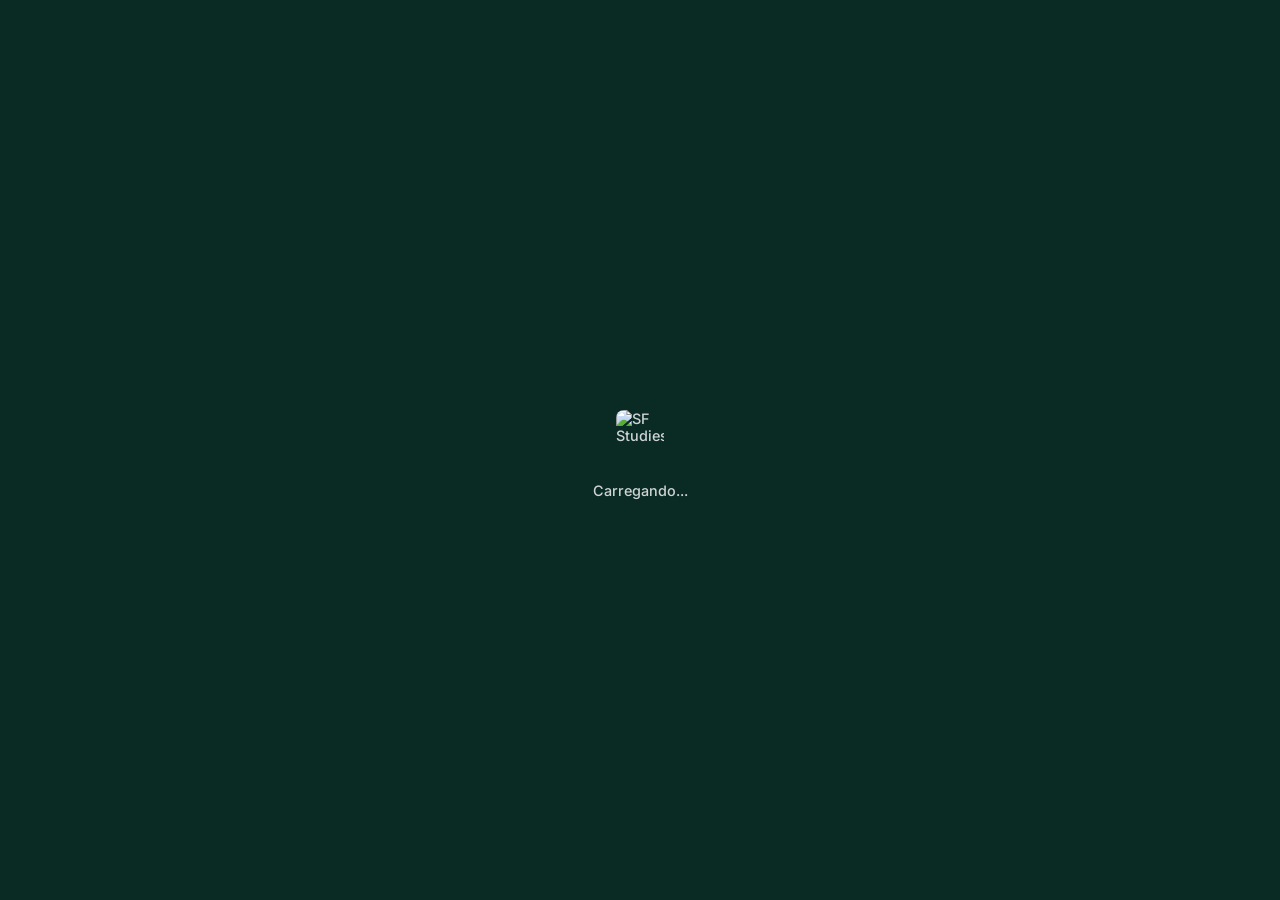
==== commit 0294df42: "Add manifest link to index.html Added a link to the manifest file for the web app." ====
--- a/index.html
+++ b/index.html
@@ -1,6 +1,7 @@
 <!DOCTYPE html>
 <html lang="pt-BR">
 <head>
+  <link rel="manifest" href="manifest.json"/>
   <meta charset="UTF-8"/>
   <meta name="viewport" content="width=device-width,initial-scale=1.0,viewport-fit=cover"/>
   <meta name="mobile-web-app-capable" content="yes"/>
--- a/css/style.css
+++ b/css/style.css
@@ -24,8 +24,7 @@
 .overlay{position:fixed;inset:0;z-index:9999;background:var(--VD);display:flex;align-items:center;justify-content:center;transition:opacity .3s}
 .overlay.sumindo{opacity:0;pointer-events:none}
 .overlay-inner{display:flex;flex-direction:column;align-items:center;gap:1rem;color:rgba(255,255,255,.8);font-size:.9rem;font-weight:500}
-.logo-pulse{width:64px;height:64px;background:var(--T);border-radius:12px;display:flex;align-items:center;justify-content:center}
-.logo-pulse .material-icons-round{font-size:32px;color:#fff}
+.logo-pulse{width:64px;height:64px;border-radius:12px;display:flex;align-items:center;justify-content:center;overflow:hidden}
 
 /* SPIN */
 .spin{width:28px;height:28px;border:3px solid var(--borda);border-top-color:var(--T);border-radius:50%;animation:girar .7s linear infinite}
@@ -37,15 +36,14 @@
 /* AUTH */
 #tela-auth{align-items:center;justify-content:center;background:#EDEFF2;position:relative}
 
-.auth-card{position:relative;z-index:1;background:#fff;border:1px solid var(--borda);border-radius:12px;padding:2rem 1.75rem 1.5rem;width:min(400px,94vw);display:flex;flex-direction:column;gap:.9rem;overflow-y:auto;max-height:92vh}
+.auth-card{position:relative;z-index:1;background:#fff;border:1px solid var(--borda);border-radius:10px;padding:2rem 1.75rem 1.5rem;width:min(400px,94vw);display:flex;flex-direction:column;gap:.9rem;overflow-y:auto;max-height:92vh}
 .auth-logo{display:flex;align-items:center;gap:.9rem}
-.auth-logo-icon{width:48px;height:48px;background:var(--T);border-radius:8px;display:flex;align-items:center;justify-content:center;flex-shrink:0}
-.auth-logo-icon .material-icons-round{font-size:24px;color:#fff}
+.auth-logo-icon{width:48px;height:48px;border-radius:8px;display:flex;align-items:center;justify-content:center;flex-shrink:0;overflow:hidden}
 .auth-titulo{font-size:1.25rem;font-weight:700;color:var(--txt);line-height:1.2}
 .auth-sub{font-size:.8rem;color:var(--mt);margin-top:.2rem}
 .auth-abas{display:flex;background:var(--bg);border-radius:6px;padding:3px;gap:3px}
 .auth-aba{flex:1;padding:.5rem;border:none;border-radius:4px;font-size:.85rem;font-weight:600;color:var(--mt);background:none;cursor:pointer;transition:background .15s,color .15s}
-.auth-aba.ativa{background:#fff;color:var(--txt)}
+.auth-aba.ativa{background:#fff;color:var(--txt);box-shadow:var(--s1)}
 .auth-painel{display:none;flex-direction:column;gap:.7rem}
 .auth-painel.ativo{display:flex}
 .btn-google{display:flex;align-items:center;justify-content:center;gap:.75rem;background:#fff;color:#333;border:1px solid var(--borda);border-radius:6px;padding:.75rem;font-size:.9rem;font-weight:500;transition:background .15s;cursor:pointer}
@@ -53,6 +51,7 @@
 .divisor{display:flex;align-items:center;gap:.75rem;color:var(--mt);font-size:.78rem}
 .divisor::before,.divisor::after{content:'';flex:1;height:1px;background:var(--borda)}
 .campo-auth{display:flex;align-items:center;gap:.6rem;background:var(--bg);border:1px solid var(--borda);border-radius:6px;padding:.65rem .85rem}
+.campo-auth:focus-within{border-color:var(--T)}
 .campo-auth .material-icons-round{color:var(--mt);font-size:18px;flex-shrink:0}
 .campo-auth input{flex:1;background:none;border:none;outline:none;color:var(--txt);font-size:.9rem}
 .campo-auth input::placeholder{color:var(--mt)}
@@ -70,13 +69,16 @@
 /* APP SHELL */
 #tela-app{overflow:hidden}
 .app-hdr{height:var(--hdr);background:var(--card);border-bottom:1px solid var(--borda);display:flex;align-items:center;justify-content:space-between;padding:0 1rem;flex-shrink:0;position:relative;z-index:50}
-.hdr-logo{display:flex;align-items:center;gap:.45rem;font-weight:700;font-size:.95rem;color:var(--V)}
-.hdr-logo .material-icons-round{color:var(--T);font-size:22px}
+.hdr-logo{display:flex;align-items:center}
 .hdr-dir{display:flex;align-items:center;gap:.45rem}
 .hdr-pill{display:flex;align-items:center;gap:.3rem;border-radius:4px;padding:.3rem .65rem;font-size:.75rem;font-weight:600;border:none}
 .xp-pill{background:var(--TL);color:var(--TD)}
 .streak-pill{background:#FFF3E0;color:#D84315}
 .hdr-pill .material-icons-round{font-size:14px}
+.hdr-notif-btn{position:relative;background:none;border:none;cursor:pointer;display:flex;align-items:center;padding:0;margin-right:.15rem}
+.hdr-notif-btn .material-icons-round{font-size:24px;color:var(--sub);transition:color .15s}
+.hdr-notif-btn:hover .material-icons-round{color:var(--T)}
+#notif-badge{position:absolute;top:-2px;right:-2px;background:var(--red);color:#fff;font-size:.6rem;font-weight:700;min-width:16px;height:16px;border-radius:8px;display:none;align-items:center;justify-content:center;padding:0 3px;border:2px solid var(--card)}
 .hdr-av{width:34px;height:34px;border-radius:50%;border:1px solid var(--borda);overflow:hidden;cursor:pointer;flex-shrink:0}
 .hdr-av img{width:100%;height:100%;object-fit:cover}
 
@@ -93,7 +95,7 @@
 .nav-add-circulo{width:46px;height:46px;background:var(--T);border-radius:50%;display:flex;align-items:center;justify-content:center;transition:background .15s}
 .nav-add-circulo:hover{background:var(--TD)}
 .nav-add-circulo .material-icons-round{color:#fff;font-size:24px}
-.nav-badge{position:absolute;top:4px;right:calc(50% - 18px);background:var(--red);color:#fff;font-size:.6rem;font-weight:700;min-width:16px;height:16px;border-radius:4px;display:flex;align-items:center;justify-content:center;padding:0 3px;border:2px solid var(--card)}
+.nav-badge{position:absolute;top:4px;right:calc(50% - 18px);background:var(--red);color:#fff;font-size:.6rem;font-weight:700;min-width:16px;height:16px;border-radius:8px;display:none;align-items:center;justify-content:center;padding:0 3px;border:2px solid var(--card)}
 
 /* HOME */
 .aviso-box{display:flex;align-items:flex-start;gap:.75rem;background:#E8F5E9;border:1px solid #A5D6A7;border-radius:6px;padding:.85rem;margin-bottom:1rem}
@@ -248,6 +250,16 @@
 .missao-badge{display:inline-flex;align-items:center;gap:.25rem;background:#E8F5E9;color:#2E7D32;padding:.2rem .55rem;border-radius:4px;font-size:.75rem;font-weight:600}
 .missao-badge .material-icons-round{font-size:13px}
 
+/* NOTIFICAÇÕES */
+.notif-item{display:flex;gap:.7rem;padding:.75rem .9rem;background:var(--card);border-radius:6px;border:1px solid var(--borda);margin-bottom:.5rem;cursor:pointer;transition:background .15s}
+.notif-item:hover{background:var(--bg)}
+.notif-item.nao-lida{border-left:3px solid var(--T);background:var(--TL)}
+.notif-ico{font-size:1.3rem;flex-shrink:0}
+.notif-body{flex:1}
+.notif-body strong{font-size:.83rem;display:block;margin-bottom:.15rem}
+.notif-body p{font-size:.78rem;color:var(--sub);margin-bottom:.2rem;line-height:1.4}
+.notif-body small{font-size:.68rem;color:var(--mt)}
+
 /* RANKING */
 .podio{display:flex;align-items:flex-end;justify-content:center;gap:.5rem;padding:1.25rem 0 1.5rem}
 .podio-item{display:flex;flex-direction:column;align-items:center;gap:.4rem;flex:1;max-width:95px}
@@ -261,7 +273,7 @@
 .p3 .podio-plat{height:40px;background:#CD7F32}
 .podio-nome{font-size:.7rem;color:var(--sub);font-weight:600;text-align:center;max-width:75px;overflow:hidden;text-overflow:ellipsis;white-space:nowrap}
 .podio-xp{font-size:.65rem;color:var(--mt)}
-.podio-crown{font-size:1.1rem}
+.podio-crown{font-size:1.1rem;font-weight:700}
 .lista-rank{display:flex;flex-direction:column;gap:.45rem}
 .rank-item{background:var(--card);border-radius:6px;display:flex;align-items:center;gap:.65rem;padding:.65rem .85rem;border:1px solid var(--borda)}
 .rank-item.meu{border-color:var(--T)}
